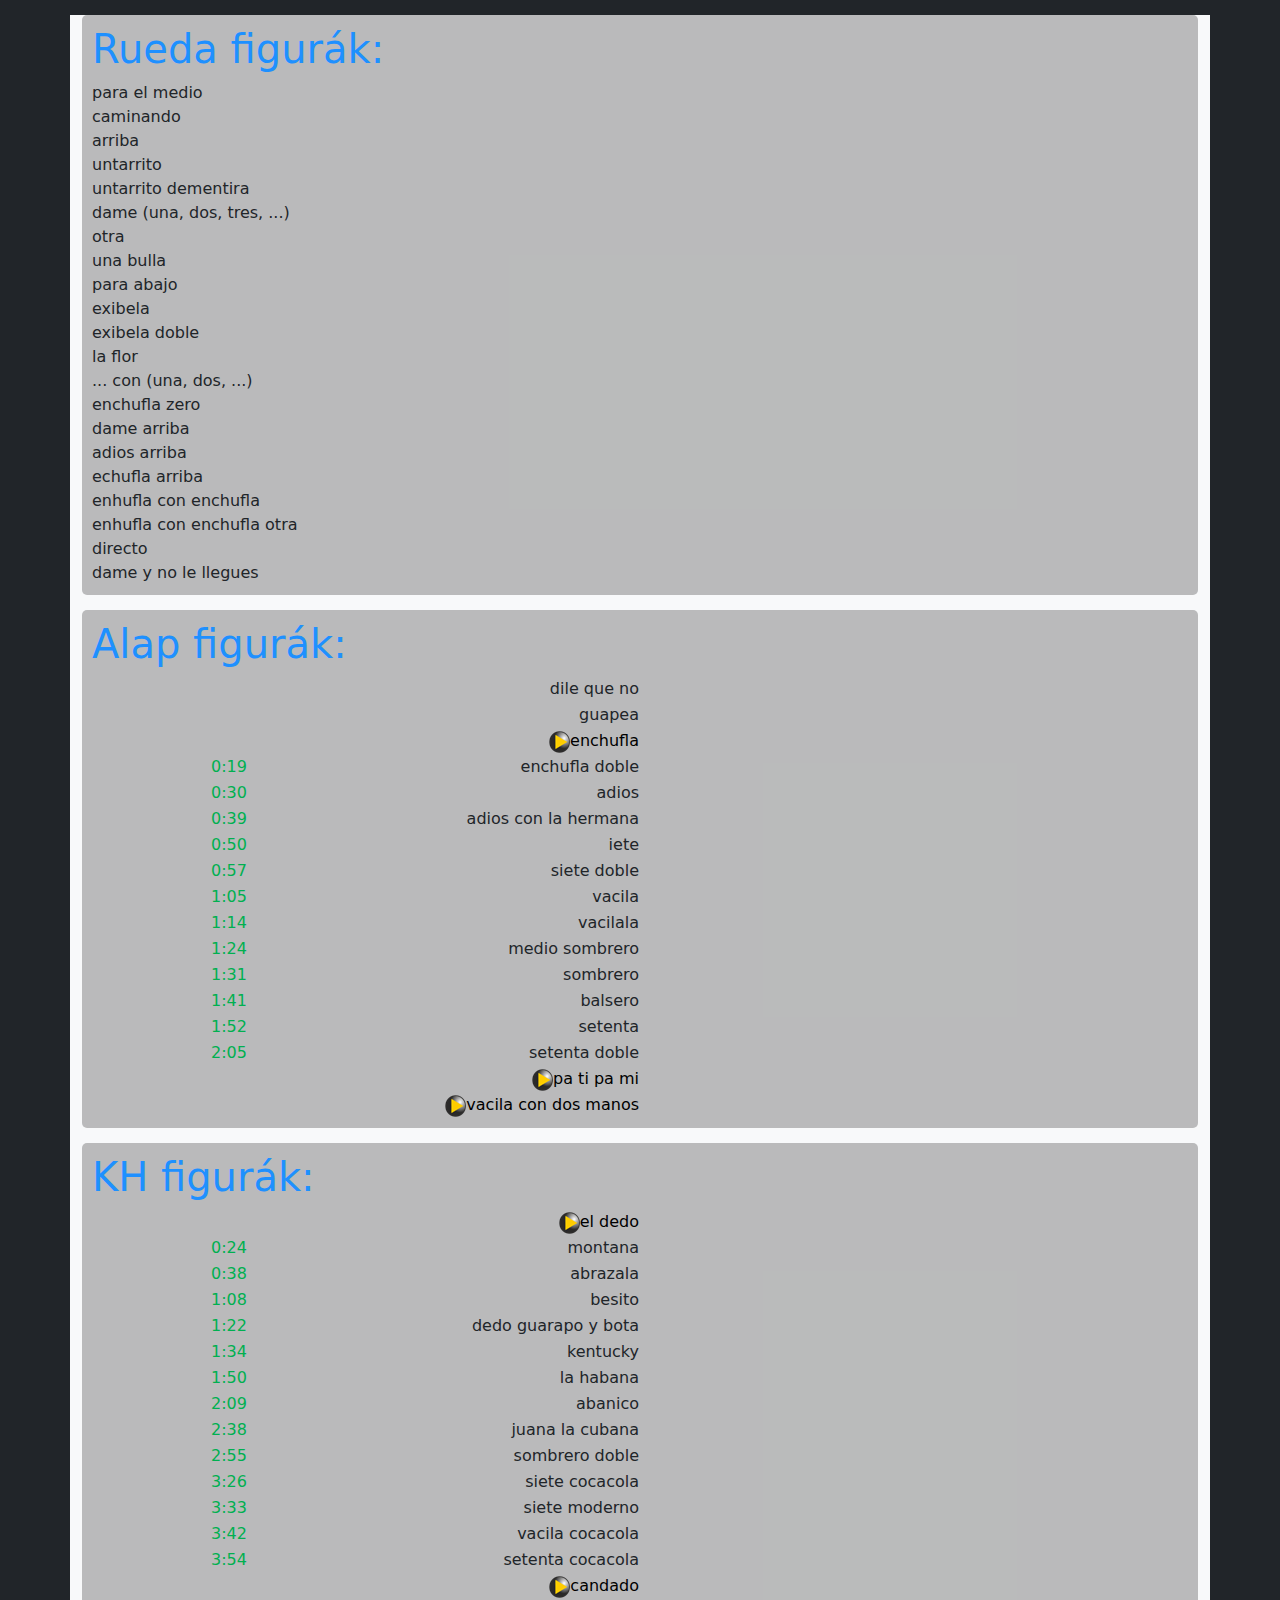
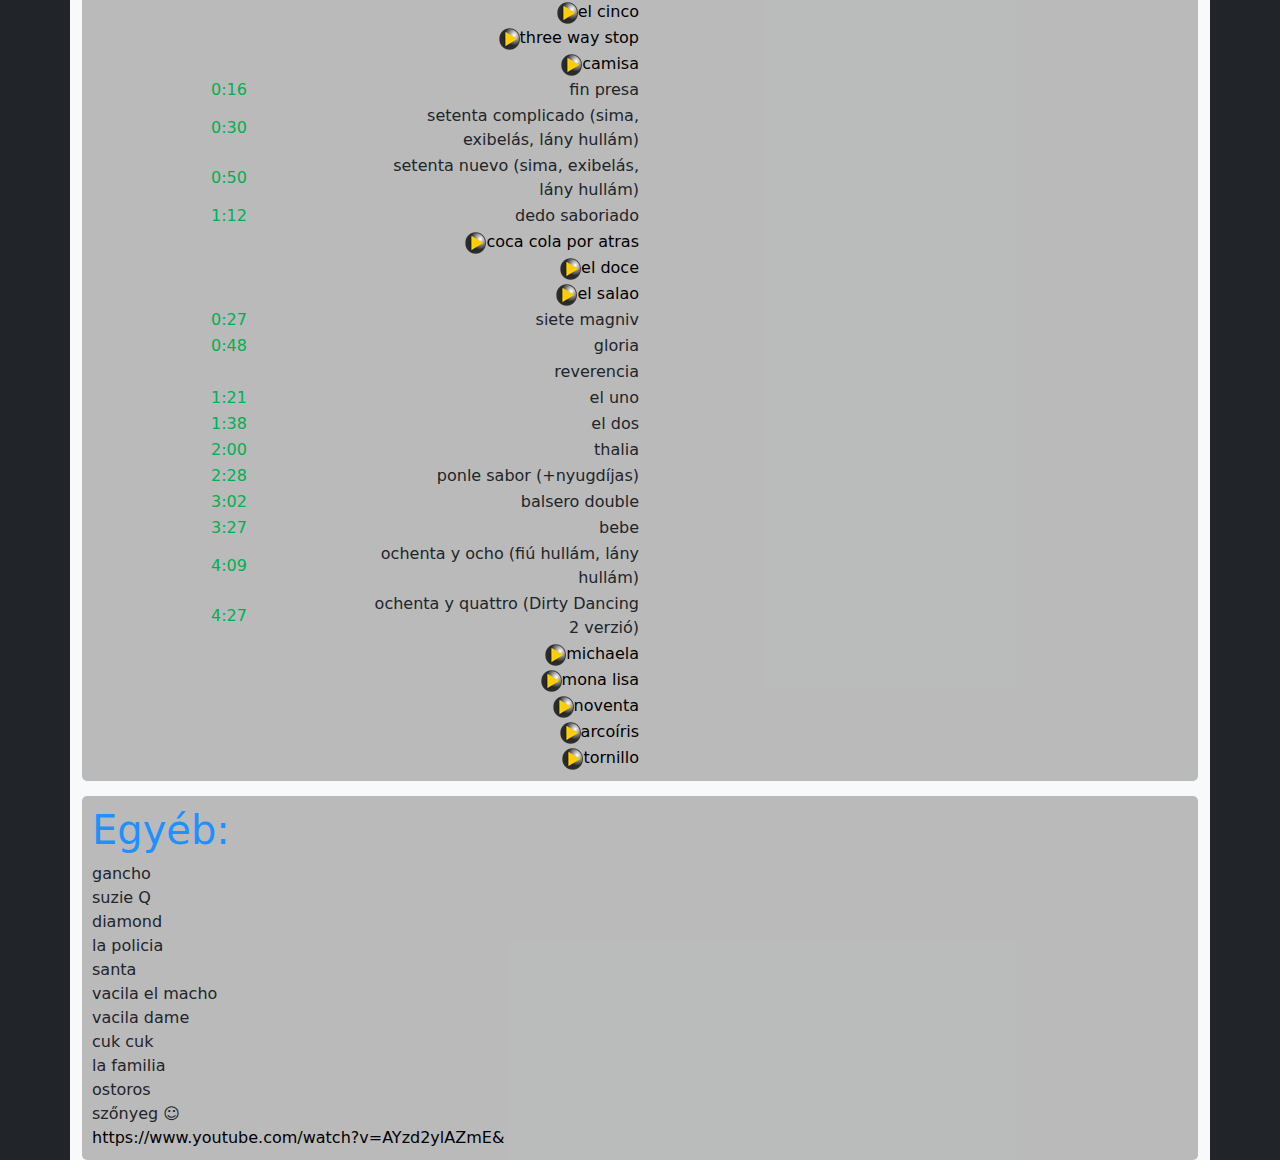
==== index.html @ cb338fe9 "Update index.html" ====
<!DOCTYPE html>
<html lang="en">

<head>
    <meta charset="UTF-8">
    <meta name="viewport" content="width=device-width, initial-scale=1.0">
    <title>Dance</title>
    <link href="https://cdn.jsdelivr.net/npm/bootstrap@5.3.3/dist/css/bootstrap.min.css" rel="stylesheet"
        integrity="sha384-QWTKZyjpPEjISv5WaRU9OFeRpok6YctnYmDr5pNlyT2bRjXh0JMhjY6hW+ALEwIH" crossorigin="anonymous">
    <link rel="stylesheet" href="tan.css">
</head>

<body lang=HU class="bg-dark">
    <div class="container bg-light">
        <div class="reszek">
        <h1>Rueda figurák:</h1>

        <p>para el medio</p>

        <p>caminando</p>

        <p>arriba</p>

        <p>untarrito</p>

        <p>untarrito dementira</p>

        <p>dame (una, dos, tres, ...)</p>

        <p>otra</p>

        <p>una bulla</p>

        <p>para abajo</p>

        <p>exibela </p>

        <p>exibela doble</p>

        <p>la flor</p>

        <p>... con (una, dos, ...)</p>

        <p>enchufla zero</p>

        <p>dame arriba</p>

        <p>adios arriba</p>

        <p>echufla arriba</p>

        <p>enhufla con enchufla</p>

        <p>enhufla con enchufla otra</p>

        <p>directo</p>

        <p>dame y no le llegues</p>
    </div>
        <div class="reszek">
        <h1>Alap figurák:</h1>

        <table>
            <tr>
                <td colspan="2">dile que no</td>
            </tr>
            <tr>
                <td colspan="2">guapea</td>
            </tr>
            <tr>
                <td colspan="2"><a href="KH1-OsszesFigura1.mp4"><img src="image002.png">enchufla</a></td>
            </tr>
            <tr>
                <td class="tim">0:19</td>
                <td>enchufla doble</td>
            </tr>
            <tr>
                <td class="tim">0:30</td>
                <td>adios</td>
            </tr>
            <tr>
                <td class="tim">0:39</td>
                <td>adios con la hermana</td>
            </tr>
            <tr>
                <td class="tim">0:50</td>
                <td>iete</td>
            </tr>
            <tr>
                <td class="tim">0:57</td>
                <td>siete doble</td>
            </tr>
            <tr>
                <td class="tim">1:05</td>
                <td>vacila</td>
            </tr>
            <tr>
                <td class="tim">1:14</td>
                <td>vacilala</td>
            </tr>
            <tr>
                <td class="tim">1:24</td>
                <td>medio sombrero</td>
            </tr>
            <tr>
                <td class="tim">1:31</td>
                <td>sombrero</td>
            </tr>
            <tr>
                <td class="tim">1:41</td>
                <td>balsero</td>
            </tr>
            <tr>
                <td class="tim">1:52</td>
                <td>setenta</td>
            </tr>
            <tr>
                <td class="tim">2:05</td>
                <td>setenta doble</td>
            </tr>
            <tr>
                <td colspan="2"><a href="https://www.youtube.com/watch?v=o9eX0t7z-rI"><img src="image002.png">pa ti pa mi</a></td>
            </tr>
            <tr>
                <td colspan="2"><a href="TimiAttila-FinPresa-SetentaNuevoModenro-Saboriado.mp4"><img src="image002.png">vacila con dos manos</a></td>
            </tr>
        </table>
    </div>
        <div class="reszek">
        <h1>KH figurák:</h1>

        <table>
            <tr>
                <td colspan="2"><a href="KH2-OsszesFigura1.mp4"><img src="image002.png">el dedo</a></td>
            </tr>
            <tr>
                <td class="tim">0:24</td>
                <td>montana</td>
            </tr>
            <tr>
                <td class="tim">0:38</td>
                <td>abrazala</td>
            </tr>
            <tr>
                <td class="tim">1:08</td>
                <td>besito</td>
            </tr>
            <tr>
                <td class="tim">1:22</td>
                <td>dedo guarapo y bota</td>
            </tr>
            <tr>
                <td class="tim">1:34</td>
                <td>kentucky</td>
            </tr>
            <tr>
                <td class="tim">1:50</td>
                <td>la habana</td>
            </tr>
            <tr>
                <td class="tim">2:09</td>
                <td>abanico</td>
            </tr>
            <tr>
                <td class="tim">2:38</td>
                <td>juana la cubana</td>
            </tr>
            <tr>
                <td class="tim">2:55</td>
                <td>sombrero doble</td>
            </tr>
            <tr>
                <td class="tim">3:26</td>
                <td>siete cocacola</td>
            </tr>
            <tr>
                <td class="tim">3:33</td>
                <td>siete moderno</td>
            </tr>
            <tr>
                <td class="tim">3:42</td>
                <td>vacila cocacola</td>
            </tr>
            <tr>
                <td class="tim">3:54</td>
                <td>setenta cocacola</td>
            </tr>
            <tr>
                <td colspan="2"><a href="https://www.youtube.com/watch?v=IuF3-ekqqAk"><img src="image002.png">candado</a></td>
            </tr>
            <tr>
                <td colspan="2"><a href="https://www.youtube.com/watch?v=GQjd_CKNlm8"><img src="image002.png">el cinco</a></td>
            </tr>
            <tr>
                <td colspan="2"><a href="https://www.youtube.com/watch?v=2j-YJ6QQn54&"><img src="image002.png">three way stop</a></td>
            </tr>
            <tr>
                <td colspan="2"><a href="TimiAttila-FinPresa-SetentaNuevoModenro-Saboriado.mp4"><img src="image002.png">camisa</a></td>
            </tr>
            <tr>
                <td class="tim">0:16</td>
                <td>fin presa</td>
            </tr>
            <tr>
                <td class="tim">0:30</td>
                <td>setenta complicado (sima, exibelás, lány hullám)</td>
            </tr>
            <tr>
                <td class="tim">0:50</td>
                <td>setenta nuevo (sima, exibelás, lány hullám)</td>
            </tr>
            <tr>
                <td class="tim">1:12</td>
                <td>dedo saboriado</td>
            </tr>
            <tr>
                <td colspan="2"><a href="https://www.youtube.com/watch?v=AGVVD1YeaQo"><img src="image002.png">coca cola por atras</a></td>
            </tr>
            <tr>
                <td colspan="2"><a href="https://www.youtube.com/watch?v=HhS_7s93rqw"><img src="image002.png">el doce</a></td>
            </tr>
            <tr>
                <td colspan="2"><a href="ElSalao-.mp4"><img src="image002.png">el salao</a></td>
            </tr>
            <tr>
                <td class="tim">0:27</td>
                <td>siete magniv</td>
            </tr>
            <tr>
                <td class="tim">0:48</td>
                <td>gloria</td>
            </tr>
            <tr>
                <td colspan="2">reverencia</td>
            </tr>
            <tr>
                <td class="tim">1:21</td>
                <td>el uno</td>
            </tr>
            <tr>
                <td class="tim">1:38</td>
                <td>el dos</td>
            </tr>
            <tr>
                <td class="tim">2:00</td>
                <td>thalia</td>
            </tr>
            <tr>
                <td class="tim">2:28</td>
                <td>ponle sabor (+nyugdíjas)</td>
            </tr>
            <tr>
                <td class="tim">3:02</td>
                <td>balsero double</td>
            </tr>
            <tr>
                <td class="tim">3:27</td>
                <td>bebe</td>
            </tr>
            <tr>
                <td class="tim">4:09</td>
                <td>ochenta y ocho (fiú hullám, lány hullám)</td>
            </tr>
            <tr>
                <td class="tim">4:27</td>
                <td>ochenta y quattro (Dirty Dancing 2 verzió)</td>
            </tr>
            <tr>
                <td colspan="2"><a href="https://www.youtube.com/watch?v=4r2NQOoDW5w"><img src="image002.png">michaela</a></td>
            </tr>
            <tr>
                <td colspan="2"><a href="https://www.youtube.com/watch?v=zV-MxHVt_8E"><img src="image002.png">mona lisa</a></td>
            </tr>
            <tr>
                <td colspan="2"><a href="https://www.youtube.com/watch?v=3WZAeXF79Z8"><img src="image002.png">noventa</a></td>
            </tr>
            <tr>
                <td colspan="2"><a href="https://www.youtube.com/watch?v=mmYsHLww1UY"><img src="image002.png">arcoíris</a></td>
            </tr>
            <tr>
                <td colspan="2"><a href="https://www.youtube.com/watch?v=RF2k8mTbgUQ&amp;t"><img src="image002.png">tornillo</a></td>
            </tr>
        </table>
    </div>
        <div class="reszek">
        <h1>Egyéb:</h1>

        <p>gancho</p>

        <p>suzie Q</p>

        <p>diamond</p>

        <p>la policia</p>

        <p>santa</p>

        <p>vacila el macho</p>

        <p>vacila dame</p>

        <p>cuk cuk</p>

        <p>la familia</p>

        <p>ostoros</p>

        <p>szőnyeg ☺</p>

        <p><a href="https://www.youtube.com/watch?v=AYzd2ylAZmE&amp;">https://www.youtube.com/watch?v=AYzd2ylAZmE&amp;</a></p>
    </div></div>
</body>

</html>
---- tan.css ----
table{
    width: 50%;
}

td{
    width: 50%;
    text-align: right;
}

td.tim{
    color:#00B050;
    text-align: center;
}

p{
    margin-top: 0px;
    margin-bottom: 0px;
    padding-top: 0px;
    padding-bottom: 0px
}

h1{
    color:dodgerblue;
}

a{
    color: black;
    text-decoration: none;
}

a:hover{
    color: red;
}

.reszek{
    background-color: rgba(0, 0, 0, 0.25);
    margin-top: 15px;
    border-radius: 5px;
    padding: 10px;
}
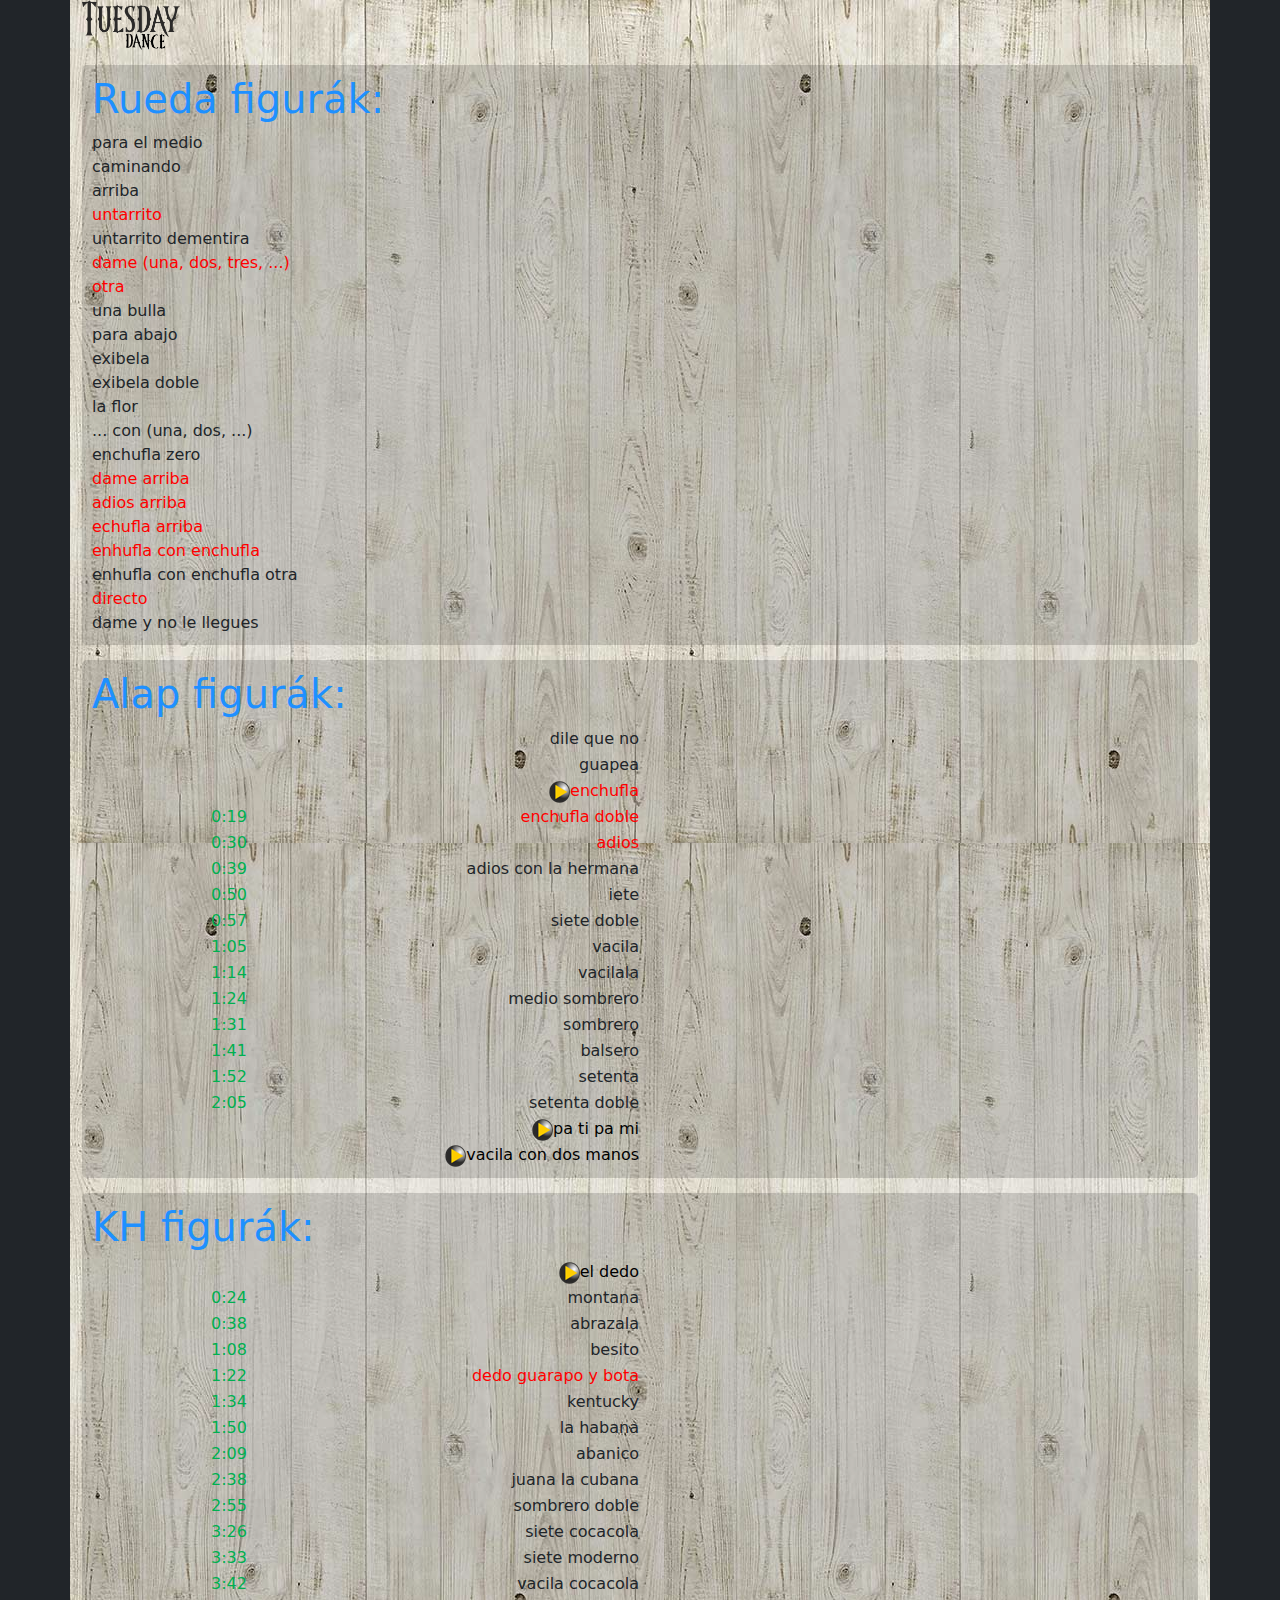
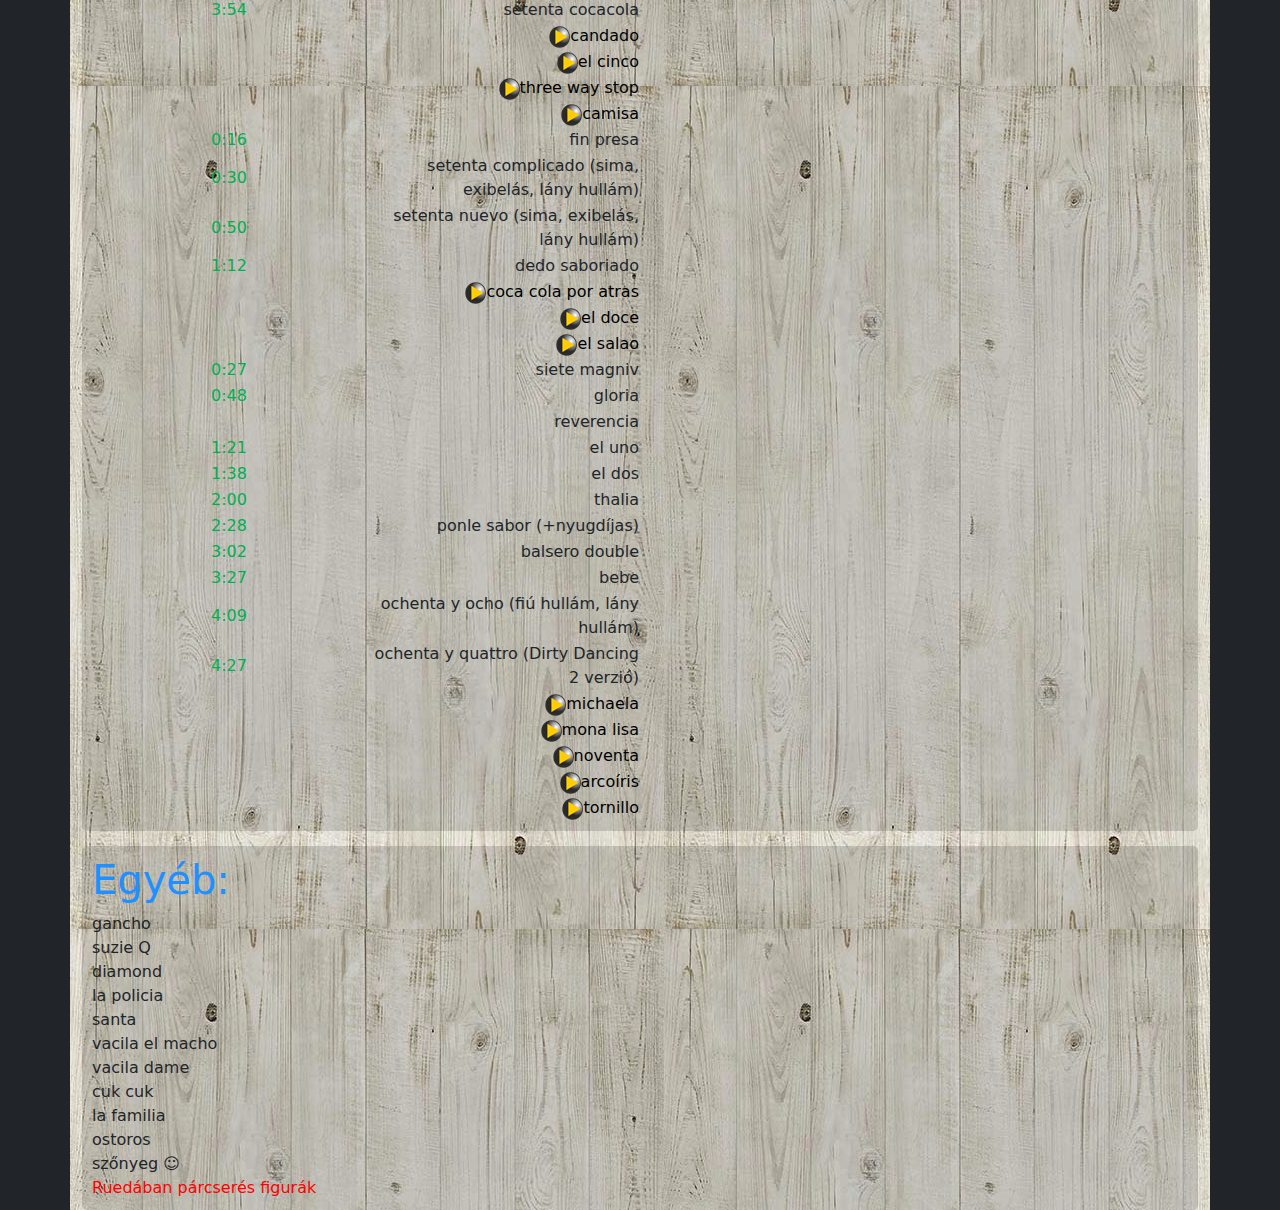
==== commit 90cbd08d: "a" ====
--- a/index.html
+++ b/index.html
@@ -2,313 +2,325 @@
 <html lang="en">
 
 <head>
-    <meta charset="UTF-8">
-    <meta name="viewport" content="width=device-width, initial-scale=1.0">
-    <title>Dance</title>
-    <link href="https://cdn.jsdelivr.net/npm/bootstrap@5.3.3/dist/css/bootstrap.min.css" rel="stylesheet"
-        integrity="sha384-QWTKZyjpPEjISv5WaRU9OFeRpok6YctnYmDr5pNlyT2bRjXh0JMhjY6hW+ALEwIH" crossorigin="anonymous">
-    <link rel="stylesheet" href="tan.css">
+  <meta charset="UTF-8">
+  <meta name="viewport" content="width=device-width, initial-scale=1.0">
+  <title>Dance</title>
+  <link href="https://cdn.jsdelivr.net/npm/bootstrap@5.3.3/dist/css/bootstrap.min.css" rel="stylesheet"
+    integrity="sha384-QWTKZyjpPEjISv5WaRU9OFeRpok6YctnYmDr5pNlyT2bRjXh0JMhjY6hW+ALEwIH" crossorigin="anonymous">
+  <link rel="stylesheet" href="tan.css">
 </head>
 
 <body lang=HU class="bg-dark">
-    <div class="container bg-light">
-        <div class="reszek">
-        <h1>Rueda figurák:</h1>
-
-        <p>para el medio</p>
-
-        <p>caminando</p>
-
-        <p>arriba</p>
-
-        <p>untarrito</p>
-
-        <p>untarrito dementira</p>
-
-        <p>dame (una, dos, tres, ...)</p>
-
-        <p>otra</p>
-
-        <p>una bulla</p>
-
-        <p>para abajo</p>
-
-        <p>exibela </p>
-
-        <p>exibela doble</p>
-
-        <p>la flor</p>
-
-        <p>... con (una, dos, ...)</p>
-
-        <p>enchufla zero</p>
-
-        <p>dame arriba</p>
-
-        <p>adios arriba</p>
-
-        <p>echufla arriba</p>
-
-        <p>enhufla con enchufla</p>
-
-        <p>enhufla con enchufla otra</p>
-
-        <p>directo</p>
-
-        <p>dame y no le llegues</p>
+  <div class="container bg-light">
+    <img src="TuesdayDance.png" style="height: 50px;">
+    <div class="reszek">
+      <h1>Rueda figurák:</h1>
+
+      <p>para el medio</p>
+
+      <p>caminando</p>
+
+      <p>arriba</p>
+
+      <p class="piros">untarrito</p>
+
+      <p>untarrito dementira</p>
+
+      <p class="piros">dame (una, dos, tres, ...)</p>
+
+      <p class="piros">otra</p>
+
+      <p>una bulla</p>
+
+      <p>para abajo</p>
+
+      <p>exibela </p>
+
+      <p>exibela doble</p>
+
+      <p>la flor</p>
+
+      <p>... con (una, dos, ...)</p>
+
+      <p>enchufla zero</p>
+
+      <p class="piros">dame arriba</p>
+
+      <p class="piros">adios arriba</p>
+
+      <p class="piros">echufla arriba</p>
+
+      <p class="piros">enhufla con enchufla</p>
+
+      <p>enhufla con enchufla otra</p>
+
+      <p class="piros">directo</p>
+
+      <p>dame y no le llegues</p>
     </div>
-        <div class="reszek">
-        <h1>Alap figurák:</h1>
-
-        <table>
-            <tr>
-                <td colspan="2">dile que no</td>
-            </tr>
-            <tr>
-                <td colspan="2">guapea</td>
-            </tr>
-            <tr>
-                <td colspan="2"><a href="KH1-OsszesFigura1.mp4"><img src="image002.png">enchufla</a></td>
-            </tr>
-            <tr>
-                <td class="tim">0:19</td>
-                <td>enchufla doble</td>
-            </tr>
-            <tr>
-                <td class="tim">0:30</td>
-                <td>adios</td>
-            </tr>
-            <tr>
-                <td class="tim">0:39</td>
-                <td>adios con la hermana</td>
-            </tr>
-            <tr>
-                <td class="tim">0:50</td>
-                <td>iete</td>
-            </tr>
-            <tr>
-                <td class="tim">0:57</td>
-                <td>siete doble</td>
-            </tr>
-            <tr>
-                <td class="tim">1:05</td>
-                <td>vacila</td>
-            </tr>
-            <tr>
-                <td class="tim">1:14</td>
-                <td>vacilala</td>
-            </tr>
-            <tr>
-                <td class="tim">1:24</td>
-                <td>medio sombrero</td>
-            </tr>
-            <tr>
-                <td class="tim">1:31</td>
-                <td>sombrero</td>
-            </tr>
-            <tr>
-                <td class="tim">1:41</td>
-                <td>balsero</td>
-            </tr>
-            <tr>
-                <td class="tim">1:52</td>
-                <td>setenta</td>
-            </tr>
-            <tr>
-                <td class="tim">2:05</td>
-                <td>setenta doble</td>
-            </tr>
-            <tr>
-                <td colspan="2"><a href="https://www.youtube.com/watch?v=o9eX0t7z-rI"><img src="image002.png">pa ti pa mi</a></td>
-            </tr>
-            <tr>
-                <td colspan="2"><a href="TimiAttila-FinPresa-SetentaNuevoModenro-Saboriado.mp4"><img src="image002.png">vacila con dos manos</a></td>
-            </tr>
-        </table>
+    <div class="reszek">
+      <h1>Alap figurák:</h1>
+
+      <table>
+        <tr>
+          <td colspan="2">dile que no</td>
+        </tr>
+        <tr>
+          <td colspan="2">guapea</td>
+        </tr>
+        <tr>
+          <td colspan="2"><a href="KH1-OsszesFigura1.mp4" class="piros"><img src="image002.png">enchufla</a></td>
+        </tr>
+        <tr>
+          <td class="tim">0:19</td>
+          <td class="piros">enchufla doble</td>
+        </tr>
+        <tr>
+          <td class="tim">0:30</td>
+          <td class="piros">adios</td>
+        </tr>
+        <tr>
+          <td class="tim">0:39</td>
+          <td>adios con la hermana</td>
+        </tr>
+        <tr>
+          <td class="tim">0:50</td>
+          <td>iete</td>
+        </tr>
+        <tr>
+          <td class="tim">0:57</td>
+          <td>siete doble</td>
+        </tr>
+        <tr>
+          <td class="tim">1:05</td>
+          <td>vacila</td>
+        </tr>
+        <tr>
+          <td class="tim">1:14</td>
+          <td>vacilala</td>
+        </tr>
+        <tr>
+          <td class="tim">1:24</td>
+          <td>medio sombrero</td>
+        </tr>
+        <tr>
+          <td class="tim">1:31</td>
+          <td>sombrero</td>
+        </tr>
+        <tr>
+          <td class="tim">1:41</td>
+          <td>balsero</td>
+        </tr>
+        <tr>
+          <td class="tim">1:52</td>
+          <td>setenta</td>
+        </tr>
+        <tr>
+          <td class="tim">2:05</td>
+          <td>setenta doble</td>
+        </tr>
+        <tr>
+          <td colspan="2"><a href="https://www.youtube.com/watch?v=o9eX0t7z-rI"><img src="image002.png">pa ti pa mi</a>
+          </td>
+        </tr>
+        <tr>
+          <td colspan="2"><a href="TimiAttila-FinPresa-SetentaNuevoModenro-Saboriado.mp4"><img src="image002.png">vacila
+              con dos manos</a></td>
+        </tr>
+      </table>
     </div>
-        <div class="reszek">
-        <h1>KH figurák:</h1>
-
-        <table>
-            <tr>
-                <td colspan="2"><a href="KH2-OsszesFigura1.mp4"><img src="image002.png">el dedo</a></td>
-            </tr>
-            <tr>
-                <td class="tim">0:24</td>
-                <td>montana</td>
-            </tr>
-            <tr>
-                <td class="tim">0:38</td>
-                <td>abrazala</td>
-            </tr>
-            <tr>
-                <td class="tim">1:08</td>
-                <td>besito</td>
-            </tr>
-            <tr>
-                <td class="tim">1:22</td>
-                <td>dedo guarapo y bota</td>
-            </tr>
-            <tr>
-                <td class="tim">1:34</td>
-                <td>kentucky</td>
-            </tr>
-            <tr>
-                <td class="tim">1:50</td>
-                <td>la habana</td>
-            </tr>
-            <tr>
-                <td class="tim">2:09</td>
-                <td>abanico</td>
-            </tr>
-            <tr>
-                <td class="tim">2:38</td>
-                <td>juana la cubana</td>
-            </tr>
-            <tr>
-                <td class="tim">2:55</td>
-                <td>sombrero doble</td>
-            </tr>
-            <tr>
-                <td class="tim">3:26</td>
-                <td>siete cocacola</td>
-            </tr>
-            <tr>
-                <td class="tim">3:33</td>
-                <td>siete moderno</td>
-            </tr>
-            <tr>
-                <td class="tim">3:42</td>
-                <td>vacila cocacola</td>
-            </tr>
-            <tr>
-                <td class="tim">3:54</td>
-                <td>setenta cocacola</td>
-            </tr>
-            <tr>
-                <td colspan="2"><a href="https://www.youtube.com/watch?v=IuF3-ekqqAk"><img src="image002.png">candado</a></td>
-            </tr>
-            <tr>
-                <td colspan="2"><a href="https://www.youtube.com/watch?v=GQjd_CKNlm8"><img src="image002.png">el cinco</a></td>
-            </tr>
-            <tr>
-                <td colspan="2"><a href="https://www.youtube.com/watch?v=2j-YJ6QQn54&"><img src="image002.png">three way stop</a></td>
-            </tr>
-            <tr>
-                <td colspan="2"><a href="TimiAttila-FinPresa-SetentaNuevoModenro-Saboriado.mp4"><img src="image002.png">camisa</a></td>
-            </tr>
-            <tr>
-                <td class="tim">0:16</td>
-                <td>fin presa</td>
-            </tr>
-            <tr>
-                <td class="tim">0:30</td>
-                <td>setenta complicado (sima, exibelás, lány hullám)</td>
-            </tr>
-            <tr>
-                <td class="tim">0:50</td>
-                <td>setenta nuevo (sima, exibelás, lány hullám)</td>
-            </tr>
-            <tr>
-                <td class="tim">1:12</td>
-                <td>dedo saboriado</td>
-            </tr>
-            <tr>
-                <td colspan="2"><a href="https://www.youtube.com/watch?v=AGVVD1YeaQo"><img src="image002.png">coca cola por atras</a></td>
-            </tr>
-            <tr>
-                <td colspan="2"><a href="https://www.youtube.com/watch?v=HhS_7s93rqw"><img src="image002.png">el doce</a></td>
-            </tr>
-            <tr>
-                <td colspan="2"><a href="ElSalao-.mp4"><img src="image002.png">el salao</a></td>
-            </tr>
-            <tr>
-                <td class="tim">0:27</td>
-                <td>siete magniv</td>
-            </tr>
-            <tr>
-                <td class="tim">0:48</td>
-                <td>gloria</td>
-            </tr>
-            <tr>
-                <td colspan="2">reverencia</td>
-            </tr>
-            <tr>
-                <td class="tim">1:21</td>
-                <td>el uno</td>
-            </tr>
-            <tr>
-                <td class="tim">1:38</td>
-                <td>el dos</td>
-            </tr>
-            <tr>
-                <td class="tim">2:00</td>
-                <td>thalia</td>
-            </tr>
-            <tr>
-                <td class="tim">2:28</td>
-                <td>ponle sabor (+nyugdíjas)</td>
-            </tr>
-            <tr>
-                <td class="tim">3:02</td>
-                <td>balsero double</td>
-            </tr>
-            <tr>
-                <td class="tim">3:27</td>
-                <td>bebe</td>
-            </tr>
-            <tr>
-                <td class="tim">4:09</td>
-                <td>ochenta y ocho (fiú hullám, lány hullám)</td>
-            </tr>
-            <tr>
-                <td class="tim">4:27</td>
-                <td>ochenta y quattro (Dirty Dancing 2 verzió)</td>
-            </tr>
-            <tr>
-                <td colspan="2"><a href="https://www.youtube.com/watch?v=4r2NQOoDW5w"><img src="image002.png">michaela</a></td>
-            </tr>
-            <tr>
-                <td colspan="2"><a href="https://www.youtube.com/watch?v=zV-MxHVt_8E"><img src="image002.png">mona lisa</a></td>
-            </tr>
-            <tr>
-                <td colspan="2"><a href="https://www.youtube.com/watch?v=3WZAeXF79Z8"><img src="image002.png">noventa</a></td>
-            </tr>
-            <tr>
-                <td colspan="2"><a href="https://www.youtube.com/watch?v=mmYsHLww1UY"><img src="image002.png">arcoíris</a></td>
-            </tr>
-            <tr>
-                <td colspan="2"><a href="https://www.youtube.com/watch?v=RF2k8mTbgUQ&amp;t"><img src="image002.png">tornillo</a></td>
-            </tr>
-        </table>
+    <div class="reszek">
+      <h1>KH figurák:</h1>
+
+      <table>
+        <tr>
+          <td colspan="2"><a href="KH2-OsszesFigura1.mp4"><img src="image002.png">el dedo</a></td>
+        </tr>
+        <tr>
+          <td class="tim">0:24</td>
+          <td>montana</td>
+        </tr>
+        <tr>
+          <td class="tim">0:38</td>
+          <td>abrazala</td>
+        </tr>
+        <tr>
+          <td class="tim">1:08</td>
+          <td>besito</td>
+        </tr>
+        <tr>
+          <td class="tim">1:22</td>
+          <td class="piros">dedo guarapo y bota</td>
+        </tr>
+        <tr>
+          <td class="tim">1:34</td>
+          <td>kentucky</td>
+        </tr>
+        <tr>
+          <td class="tim">1:50</td>
+          <td>la habana</td>
+        </tr>
+        <tr>
+          <td class="tim">2:09</td>
+          <td>abanico</td>
+        </tr>
+        <tr>
+          <td class="tim">2:38</td>
+          <td>juana la cubana</td>
+        </tr>
+        <tr>
+          <td class="tim">2:55</td>
+          <td>sombrero doble</td>
+        </tr>
+        <tr>
+          <td class="tim">3:26</td>
+          <td>siete cocacola</td>
+        </tr>
+        <tr>
+          <td class="tim">3:33</td>
+          <td>siete moderno</td>
+        </tr>
+        <tr>
+          <td class="tim">3:42</td>
+          <td>vacila cocacola</td>
+        </tr>
+        <tr>
+          <td class="tim">3:54</td>
+          <td>setenta cocacola</td>
+        </tr>
+        <tr>
+          <td colspan="2"><a href="https://www.youtube.com/watch?v=IuF3-ekqqAk"><img src="image002.png">candado</a></td>
+        </tr>
+        <tr>
+          <td colspan="2"><a href="https://www.youtube.com/watch?v=GQjd_CKNlm8"><img src="image002.png">el cinco</a>
+          </td>
+        </tr>
+        <tr>
+          <td colspan="2"><a href="https://www.youtube.com/watch?v=2j-YJ6QQn54&"><img src="image002.png">three way
+              stop</a></td>
+        </tr>
+        <tr>
+          <td colspan="2"><a href="TimiAttila-FinPresa-SetentaNuevoModenro-Saboriado.mp4"><img
+                src="image002.png">camisa</a></td>
+        </tr>
+        <tr>
+          <td class="tim">0:16</td>
+          <td>fin presa</td>
+        </tr>
+        <tr>
+          <td class="tim">0:30</td>
+          <td>setenta complicado (sima, exibelás, lány hullám)</td>
+        </tr>
+        <tr>
+          <td class="tim">0:50</td>
+          <td>setenta nuevo (sima, exibelás, lány hullám)</td>
+        </tr>
+        <tr>
+          <td class="tim">1:12</td>
+          <td>dedo saboriado</td>
+        </tr>
+        <tr>
+          <td colspan="2"><a href="https://www.youtube.com/watch?v=AGVVD1YeaQo"><img src="image002.png">coca cola por
+              atras</a></td>
+        </tr>
+        <tr>
+          <td colspan="2"><a href="https://www.youtube.com/watch?v=HhS_7s93rqw"><img src="image002.png">el doce</a></td>
+        </tr>
+        <tr>
+          <td colspan="2"><a href="ElSalao-.mp4"><img src="image002.png">el salao</a></td>
+        </tr>
+        <tr>
+          <td class="tim">0:27</td>
+          <td>siete magniv</td>
+        </tr>
+        <tr>
+          <td class="tim">0:48</td>
+          <td>gloria</td>
+        </tr>
+        <tr>
+          <td colspan="2">reverencia</td>
+        </tr>
+        <tr>
+          <td class="tim">1:21</td>
+          <td>el uno</td>
+        </tr>
+        <tr>
+          <td class="tim">1:38</td>
+          <td>el dos</td>
+        </tr>
+        <tr>
+          <td class="tim">2:00</td>
+          <td>thalia</td>
+        </tr>
+        <tr>
+          <td class="tim">2:28</td>
+          <td>ponle sabor (+nyugdíjas)</td>
+        </tr>
+        <tr>
+          <td class="tim">3:02</td>
+          <td>balsero double</td>
+        </tr>
+        <tr>
+          <td class="tim">3:27</td>
+          <td>bebe</td>
+        </tr>
+        <tr>
+          <td class="tim">4:09</td>
+          <td>ochenta y ocho (fiú hullám, lány hullám)</td>
+        </tr>
+        <tr>
+          <td class="tim">4:27</td>
+          <td>ochenta y quattro (Dirty Dancing 2 verzió)</td>
+        </tr>
+        <tr>
+          <td colspan="2"><a href="https://www.youtube.com/watch?v=4r2NQOoDW5w"><img src="image002.png">michaela</a>
+          </td>
+        </tr>
+        <tr>
+          <td colspan="2"><a href="https://www.youtube.com/watch?v=zV-MxHVt_8E"><img src="image002.png">mona lisa</a>
+          </td>
+        </tr>
+        <tr>
+          <td colspan="2"><a href="https://www.youtube.com/watch?v=3WZAeXF79Z8"><img src="image002.png">noventa</a></td>
+        </tr>
+        <tr>
+          <td colspan="2"><a href="https://www.youtube.com/watch?v=mmYsHLww1UY"><img src="image002.png">arcoíris</a>
+          </td>
+        </tr>
+        <tr>
+          <td colspan="2"><a href="https://www.youtube.com/watch?v=RF2k8mTbgUQ&amp;t"><img
+                src="image002.png">tornillo</a></td>
+        </tr>
+      </table>
     </div>
-        <div class="reszek">
-        <h1>Egyéb:</h1>
-
-        <p>gancho</p>
-
-        <p>suzie Q</p>
-
-        <p>diamond</p>
-
-        <p>la policia</p>
-
-        <p>santa</p>
-
-        <p>vacila el macho</p>
-
-        <p>vacila dame</p>
-
-        <p>cuk cuk</p>
-
-        <p>la familia</p>
-
-        <p>ostoros</p>
-
-        <p>szőnyeg ☺</p>
-
-        <p><a href="https://www.youtube.com/watch?v=AYzd2ylAZmE&amp;">https://www.youtube.com/watch?v=AYzd2ylAZmE&amp;</a></p>
-    </div></div>
+    <div class="reszek">
+      <h1>Egyéb:</h1>
+
+      <p>gancho</p>
+
+      <p>suzie Q</p>
+
+      <p>diamond</p>
+
+      <p>la policia</p>
+
+      <p>santa</p>
+
+      <p>vacila el macho</p>
+
+      <p>vacila dame</p>
+
+      <p>cuk cuk</p>
+
+      <p>la familia</p>
+
+      <p>ostoros</p>
+
+      <p>szőnyeg ☺</p>
+
+      <p class="piros">Ruedában párcserés figurák</p>
+    </div>
+  </div>
 </body>
 
-</html>
+</html>--- a/tan.css
+++ b/tan.css
@@ -33,8 +33,16 @@
 }
 
 .reszek{
-    background-color: rgba(0, 0, 0, 0.25);
+    background-color: rgba(0, 0, 0, 0.15);
     margin-top: 15px;
     border-radius: 5px;
     padding: 10px;
+}
+
+.piros{
+    color: red;
+}
+
+.container{
+    background-image: url(Hatter.jpg);
 }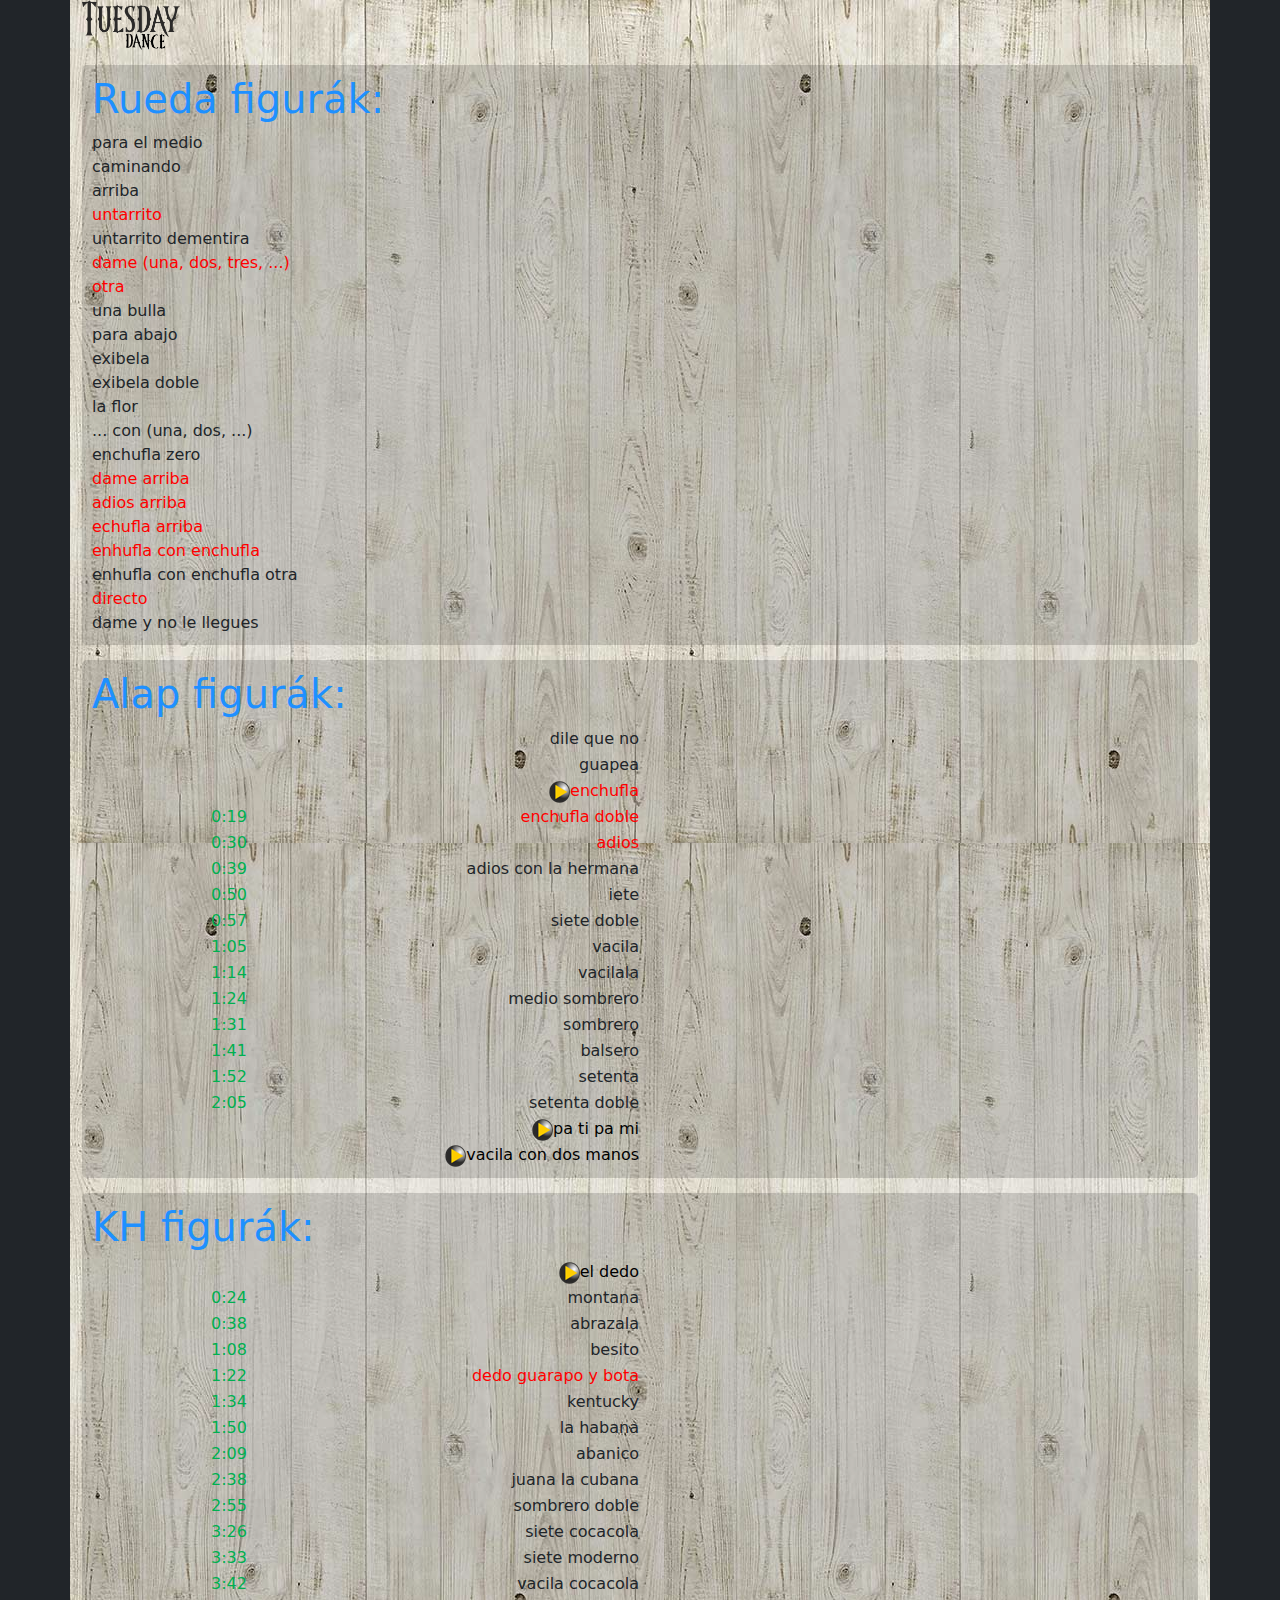
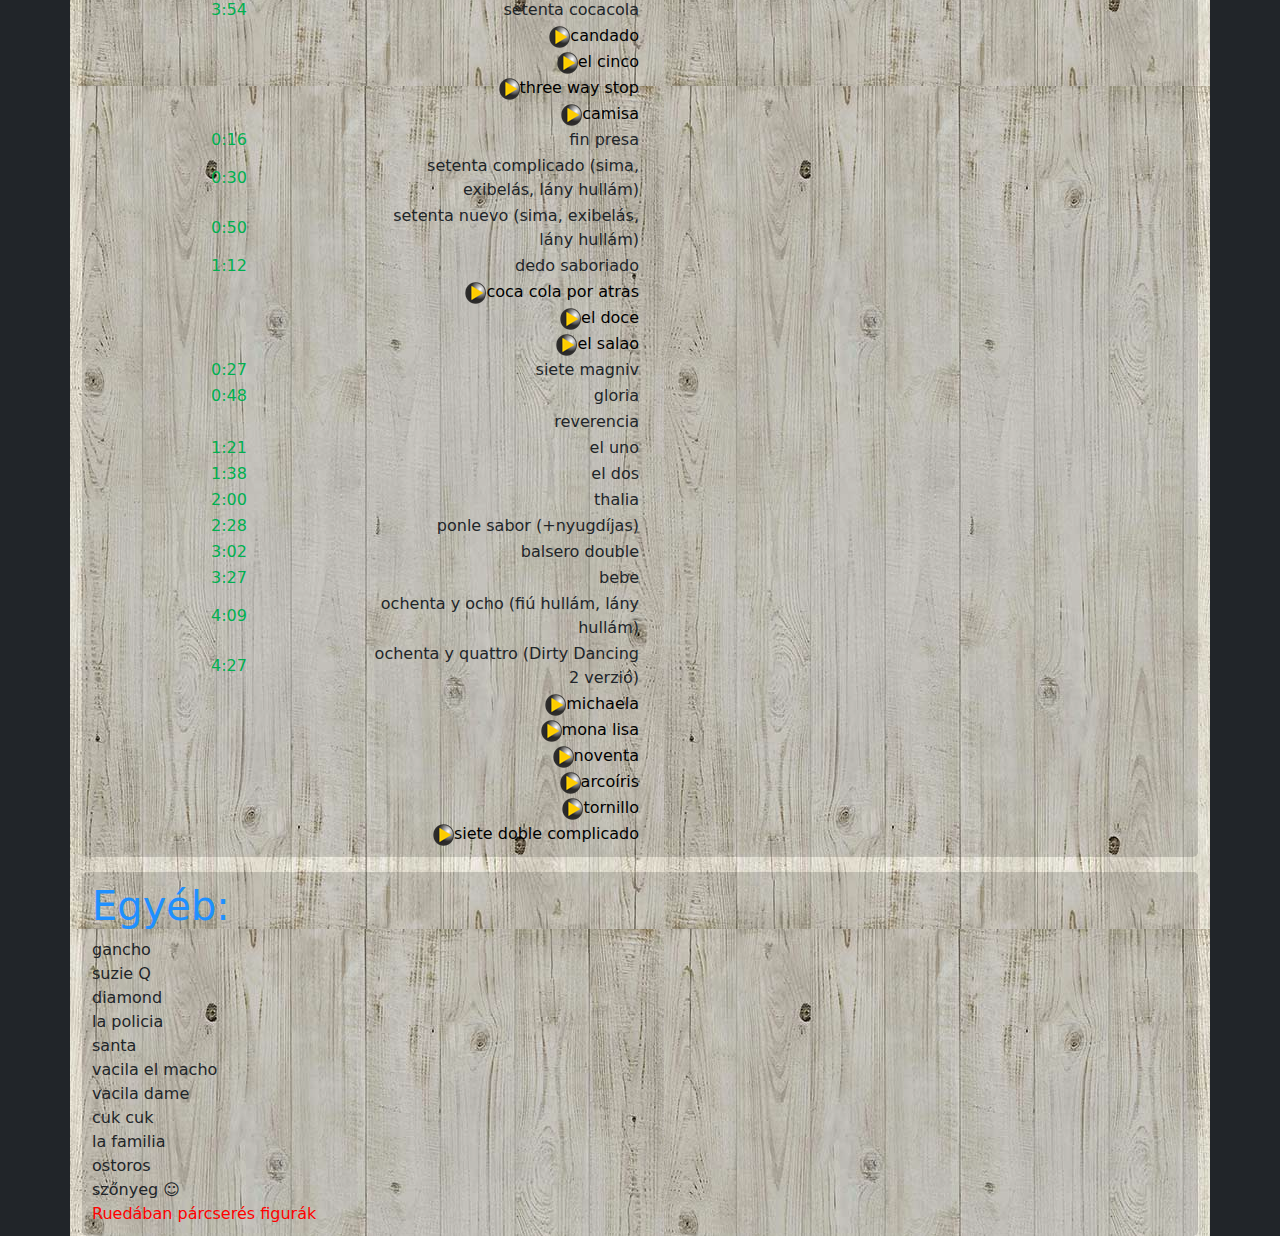
==== commit 8433ce36: "." ====
--- a/index.html
+++ b/index.html
@@ -124,7 +124,7 @@
           </td>
         </tr>
         <tr>
-          <td colspan="2"><a href="TimiAttila-FinPresa-SetentaNuevoModenro-Saboriado.mp4"><img src="image002.png">vacila
+          <td colspan="2"><a href="VacilaConDos.mp4"><img src="image002.png">vacila
               con dos manos</a></td>
         </tr>
       </table>
@@ -291,6 +291,10 @@
           <td colspan="2"><a href="https://www.youtube.com/watch?v=RF2k8mTbgUQ&amp;t"><img
                 src="image002.png">tornillo</a></td>
         </tr>
+        <tr>
+          <td colspan="2"><a href="https://www.youtube.com/watch?v=19qHUr_mPZA"><img
+            src="image002.png">siete doble complicado</a></td>
+        </tr>
       </table>
     </div>
     <div class="reszek">
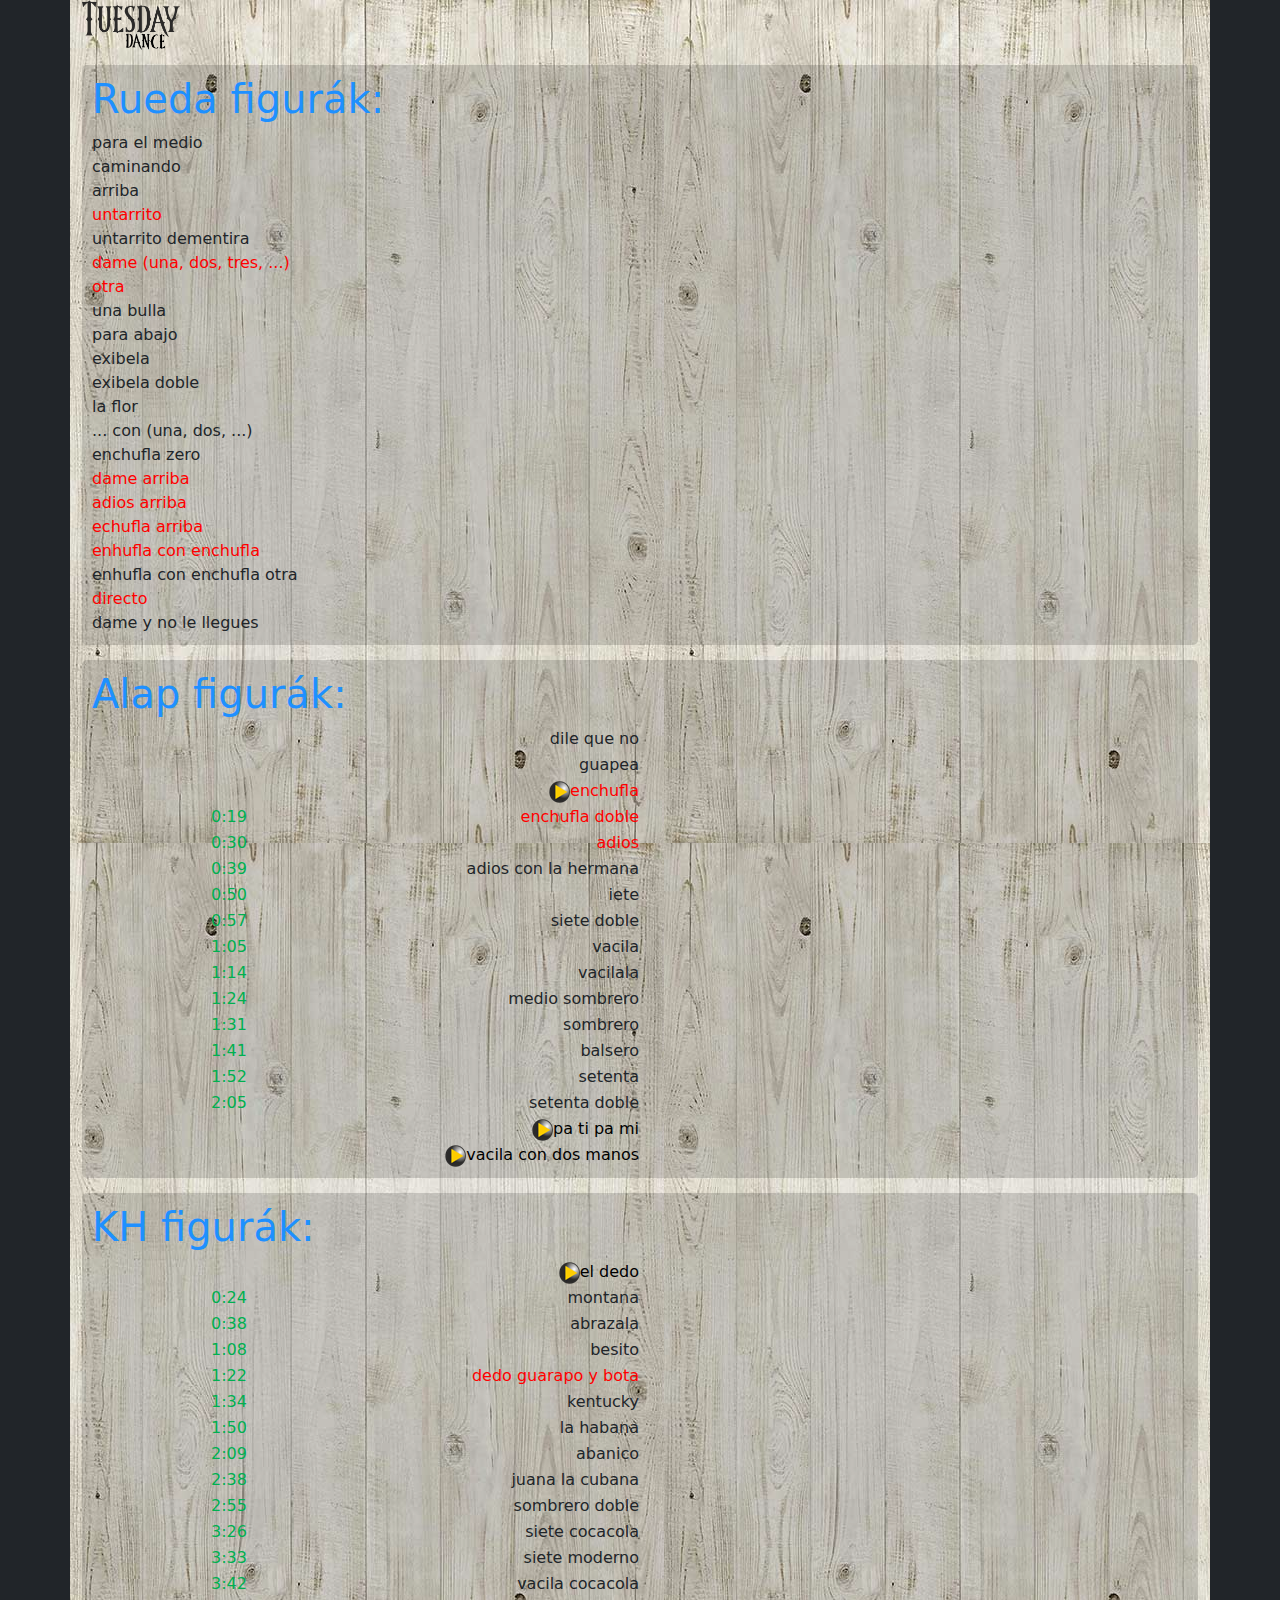
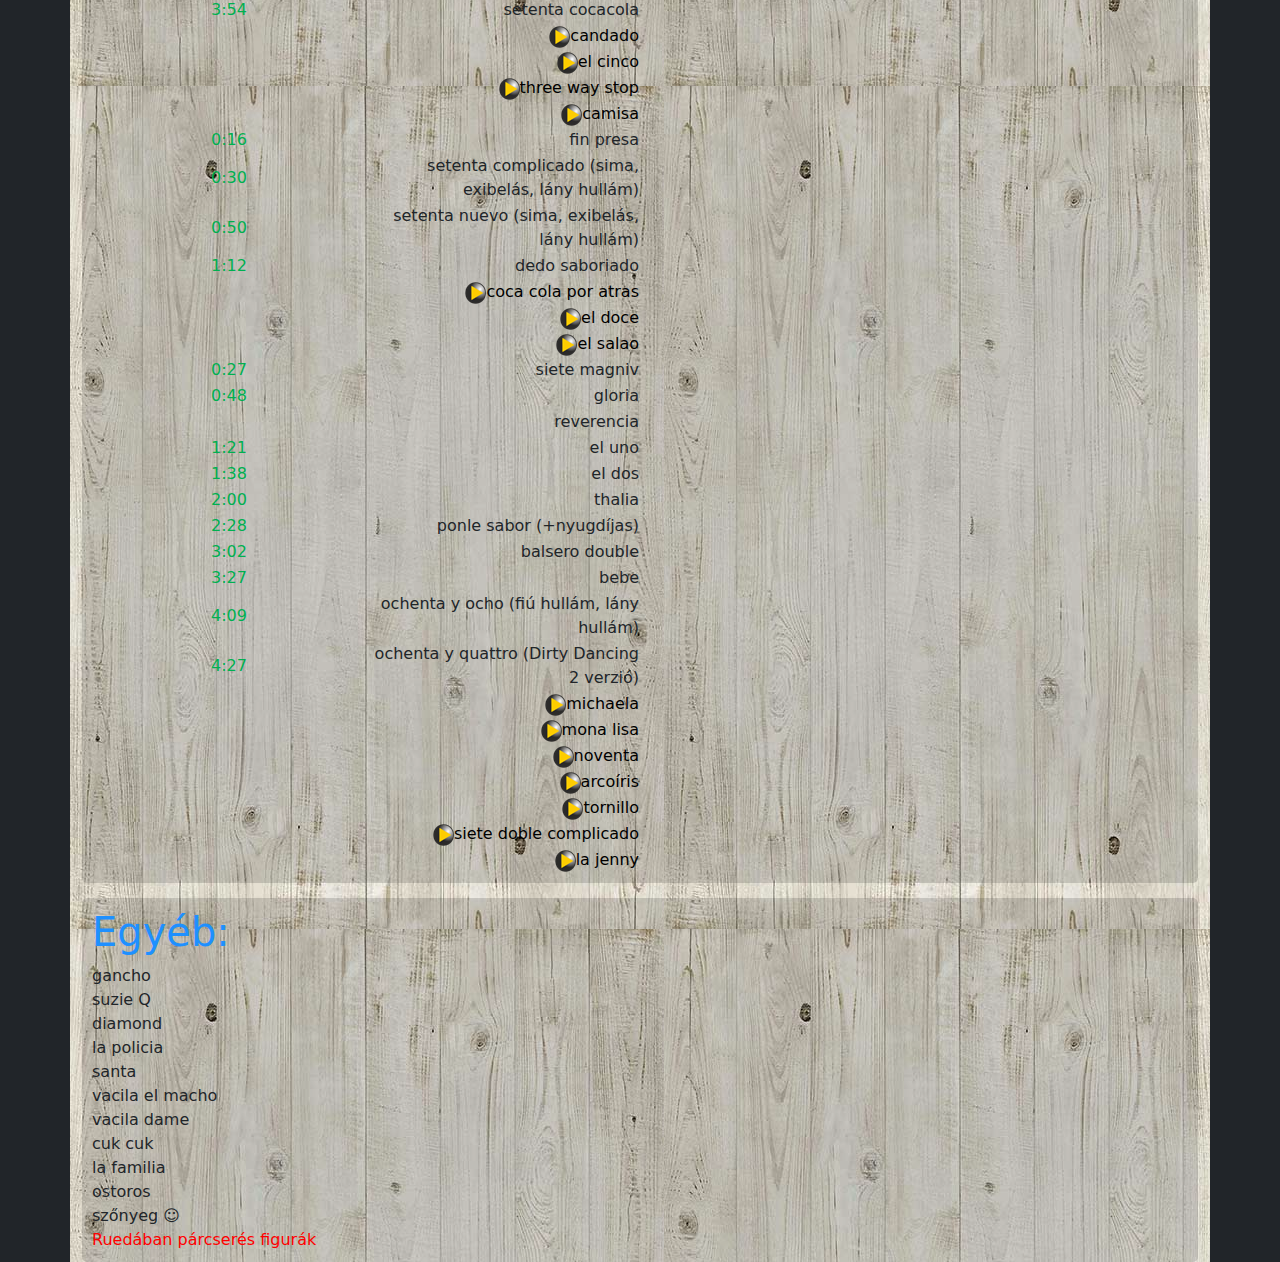
==== commit 388753ce: "Update index.html" ====
--- a/index.html
+++ b/index.html
@@ -295,6 +295,10 @@
           <td colspan="2"><a href="https://www.youtube.com/watch?v=19qHUr_mPZA"><img
             src="image002.png">siete doble complicado</a></td>
         </tr>
+         <tr>
+          <td colspan="2"><a href="https://www.youtube.com/watch?v=56IOwturFRU"><img
+            src="image002.png">la jenny</a></td>
+        </tr>
       </table>
     </div>
     <div class="reszek">
@@ -327,4 +331,4 @@
   </div>
 </body>
 
-</html>+</html>
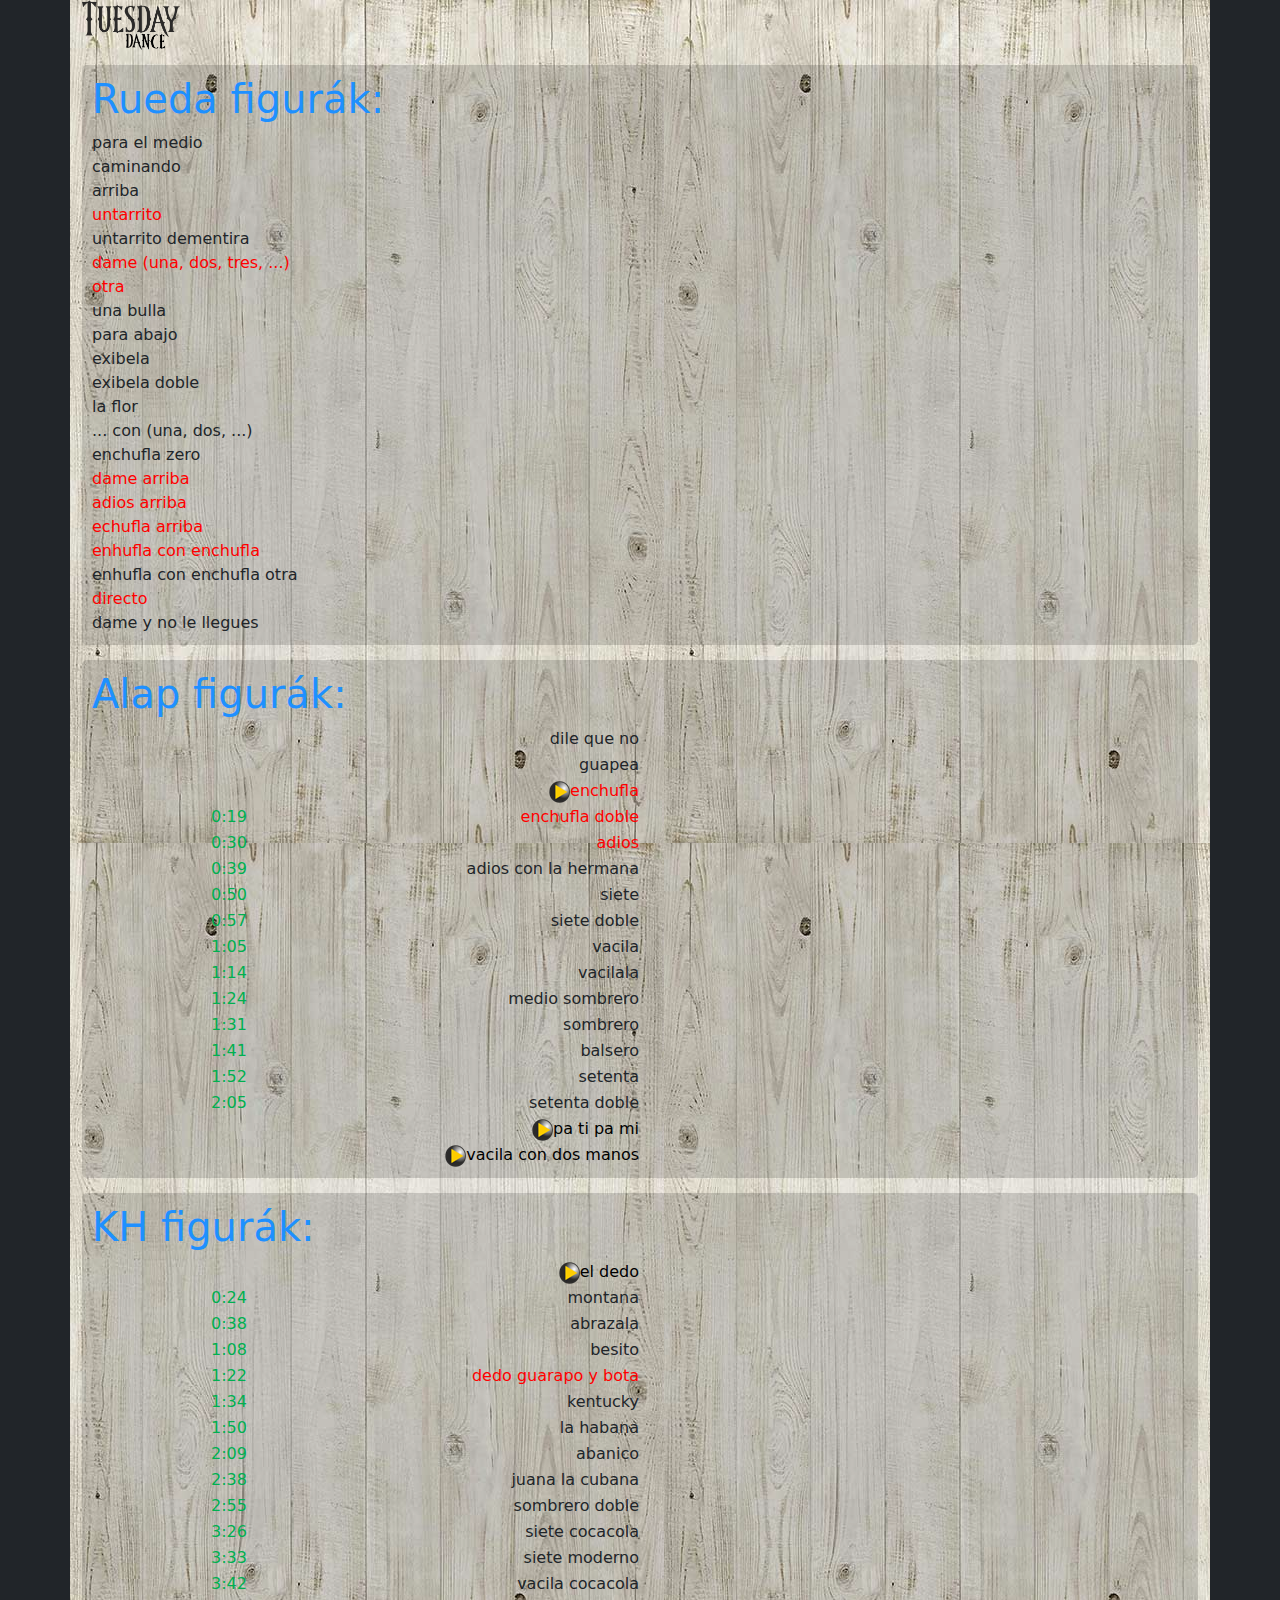
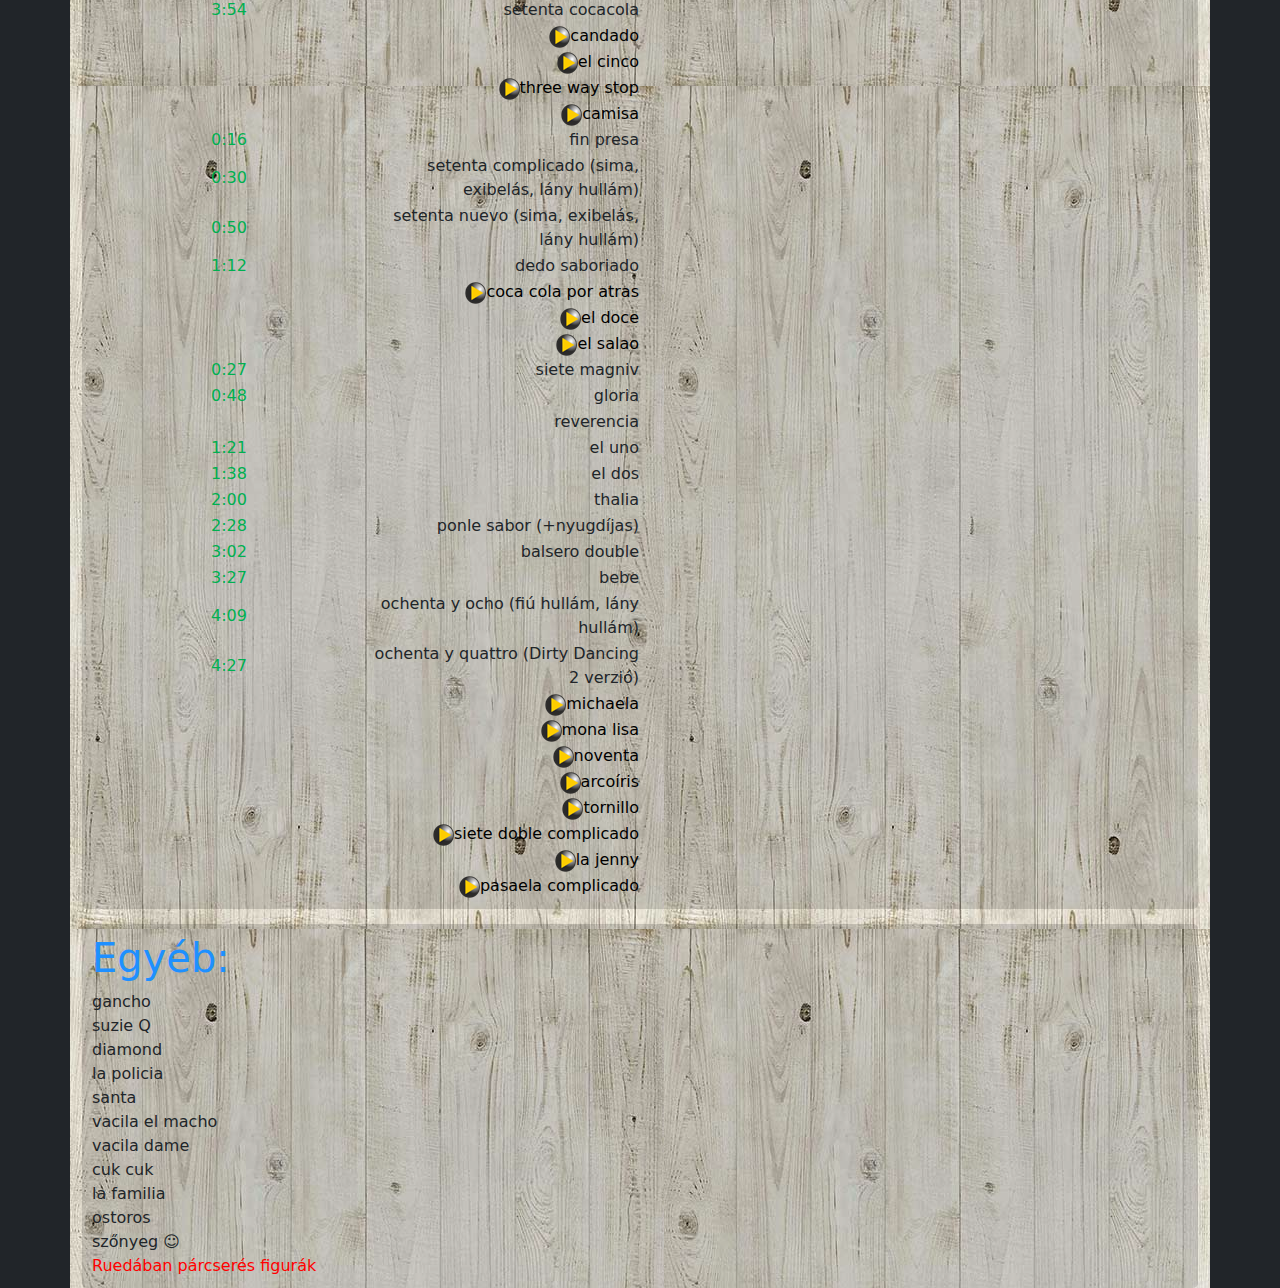
==== commit cf33edf1: "Update index.html" ====
--- a/index.html
+++ b/index.html
@@ -85,7 +85,7 @@
         </tr>
         <tr>
           <td class="tim">0:50</td>
-          <td>iete</td>
+          <td>siete</td>
         </tr>
         <tr>
           <td class="tim">0:57</td>
@@ -296,8 +296,12 @@
             src="image002.png">siete doble complicado</a></td>
         </tr>
          <tr>
-          <td colspan="2"><a href="https://www.youtube.com/watch?v=56IOwturFRU"><img
+          <td colspan="2"><a href="https://www.youtube.com/watch?v=VsrGvj_H8kU"><img
             src="image002.png">la jenny</a></td>
+        </tr>
+        <tr>
+          <td colspan="2"><a href="https://www.youtube.com/watch?v=pZiJAKNBOTc&t"><img
+            src="image002.png">pasaela complicado</a></td>
         </tr>
       </table>
     </div>
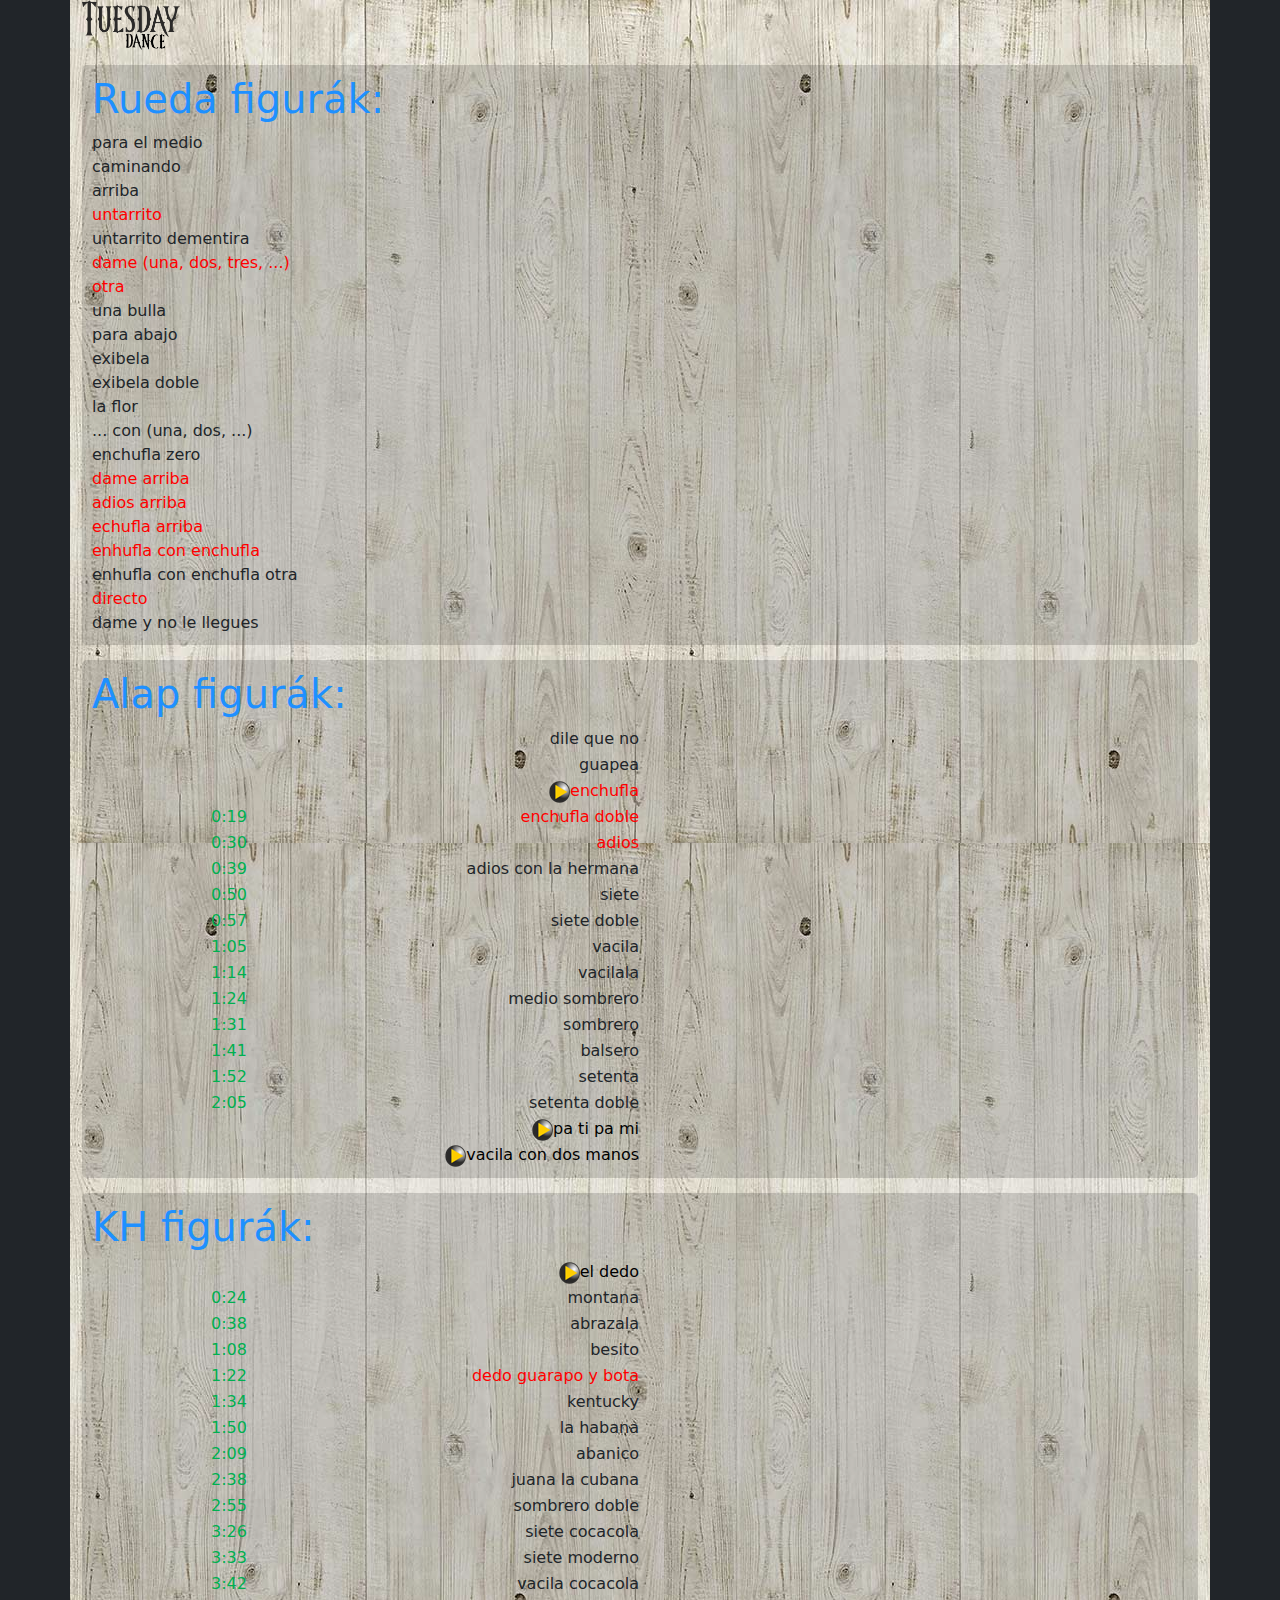
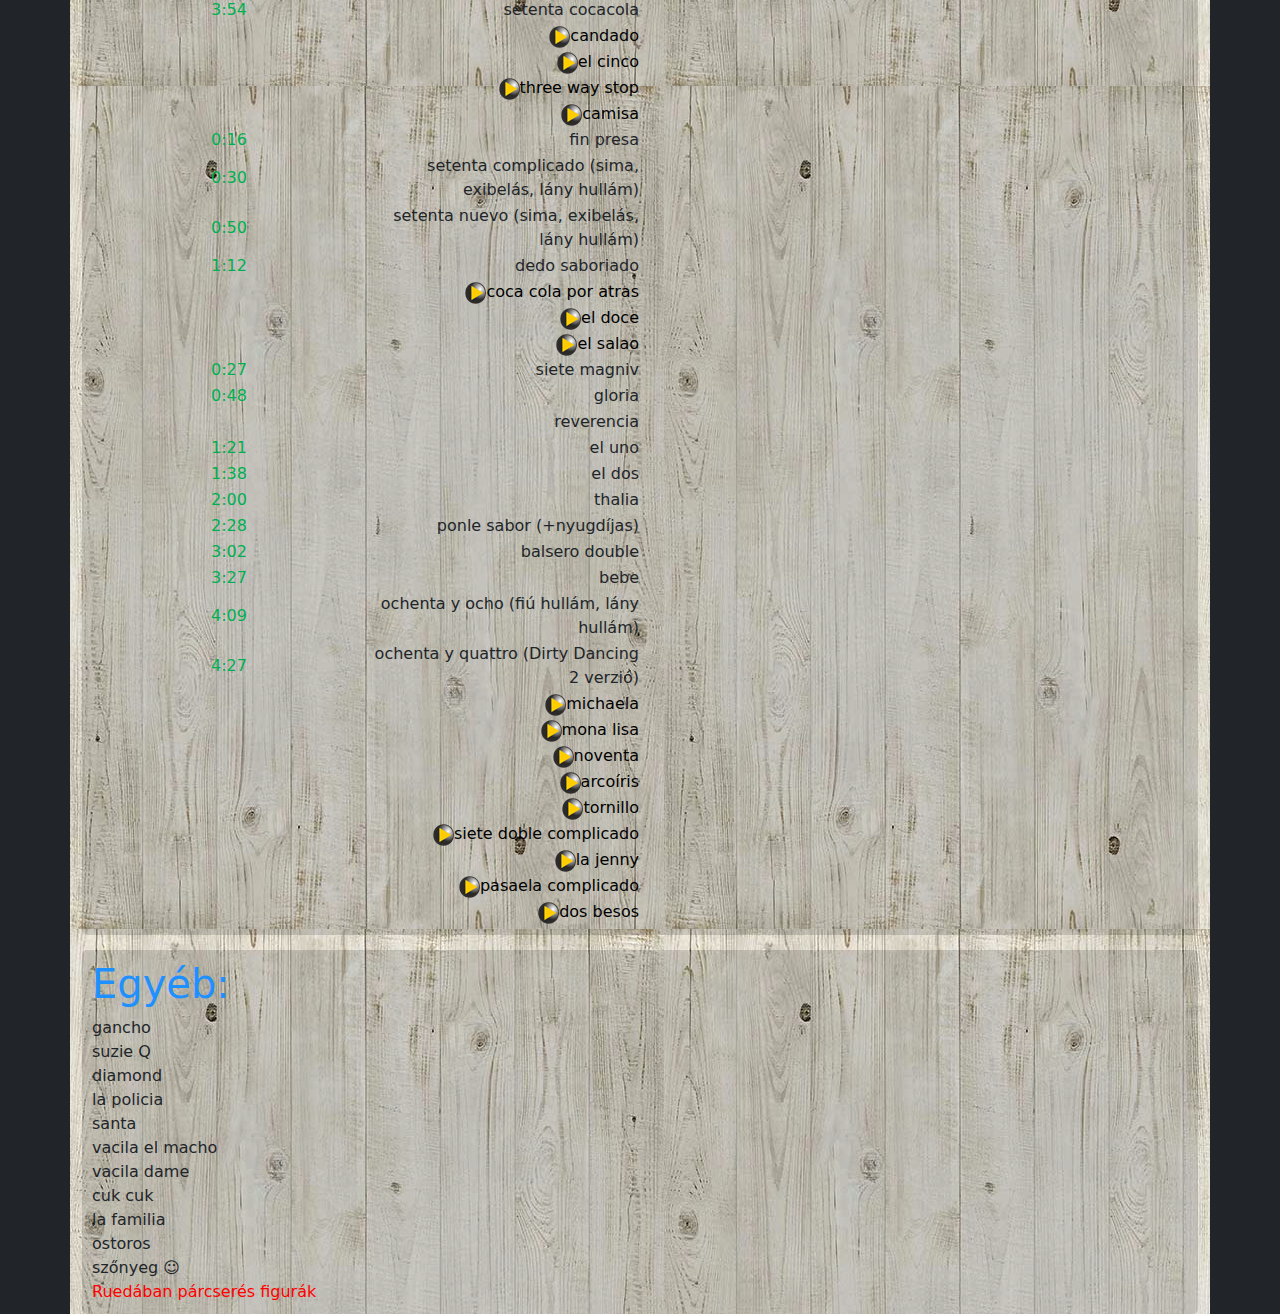
==== commit a794e72d: "Update index.html" ====
--- a/index.html
+++ b/index.html
@@ -303,6 +303,10 @@
           <td colspan="2"><a href="https://www.youtube.com/watch?v=pZiJAKNBOTc&t"><img
             src="image002.png">pasaela complicado</a></td>
         </tr>
+        <tr>
+          <td colspan="2"><a href="https://www.youtube.com/watch?v=IfBDT2takIg"><img
+            src="image002.png">dos besos</a></td>
+        </tr>
       </table>
     </div>
     <div class="reszek">
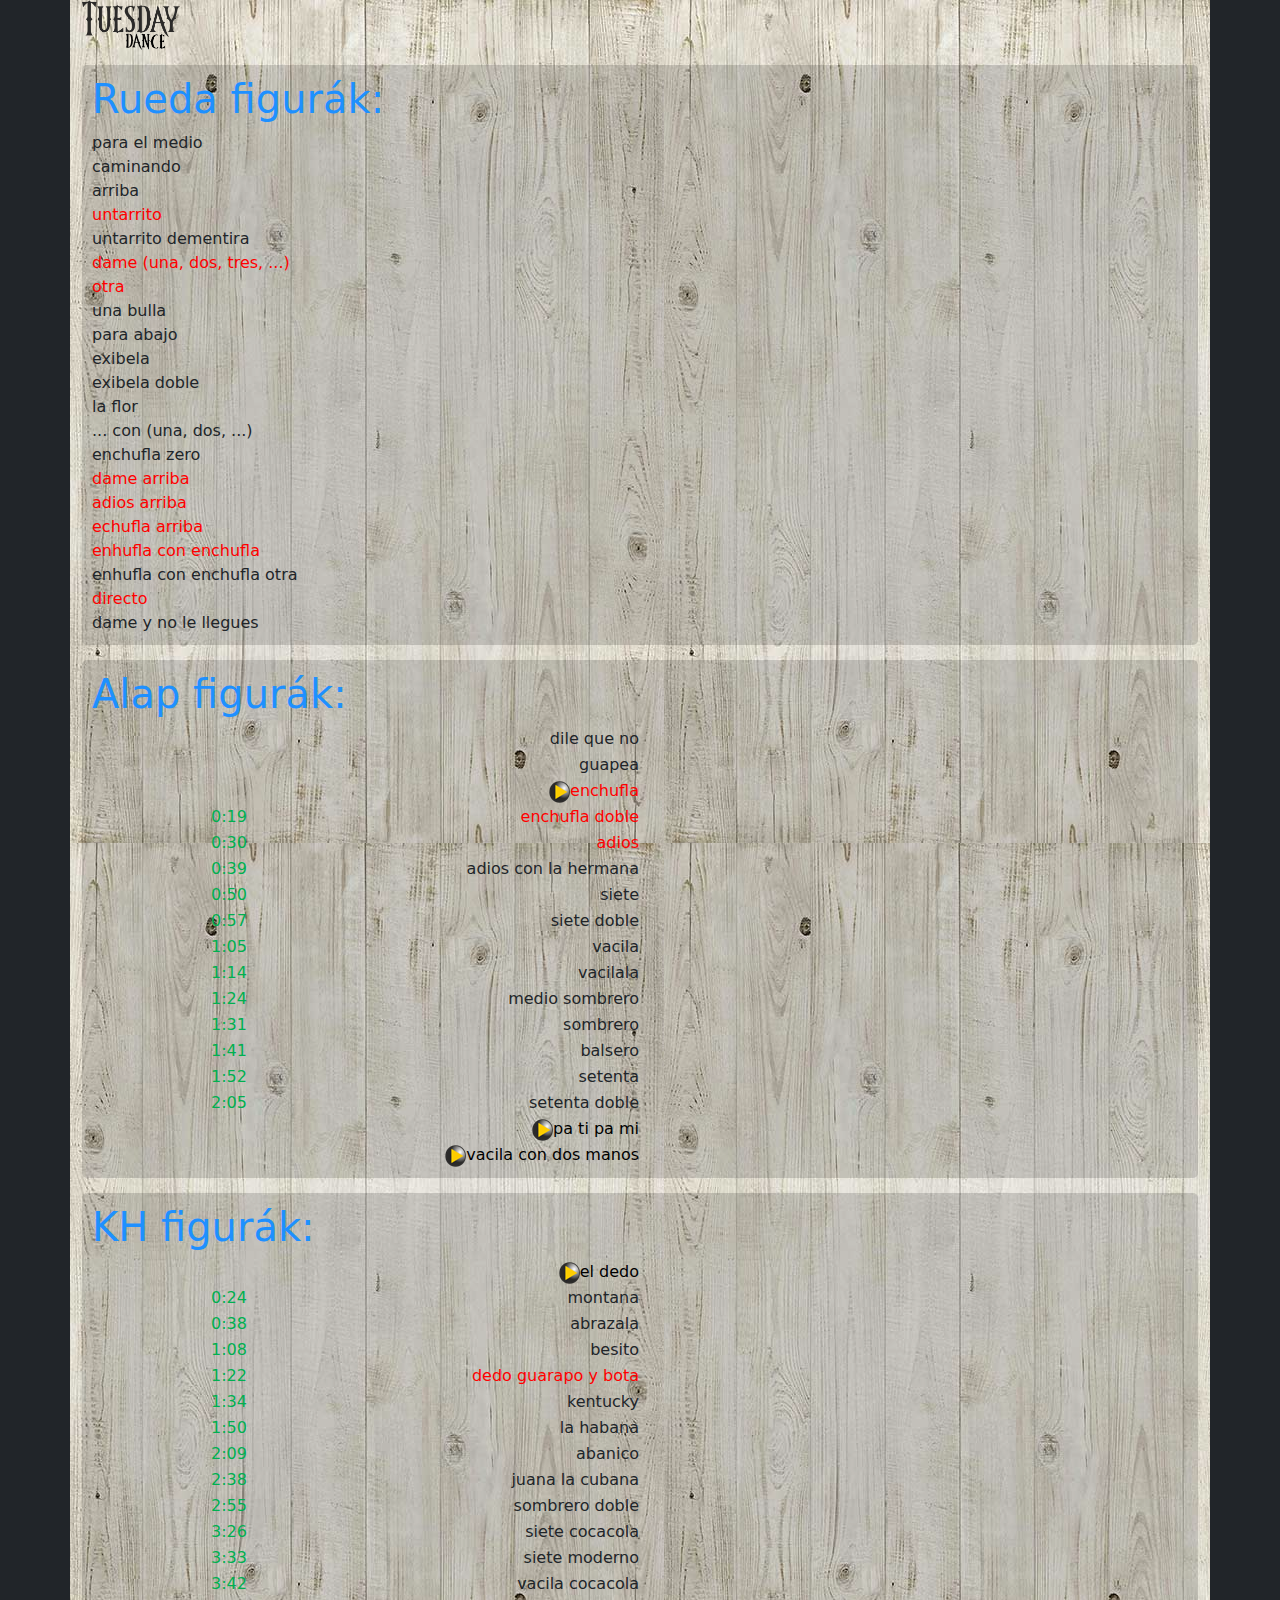
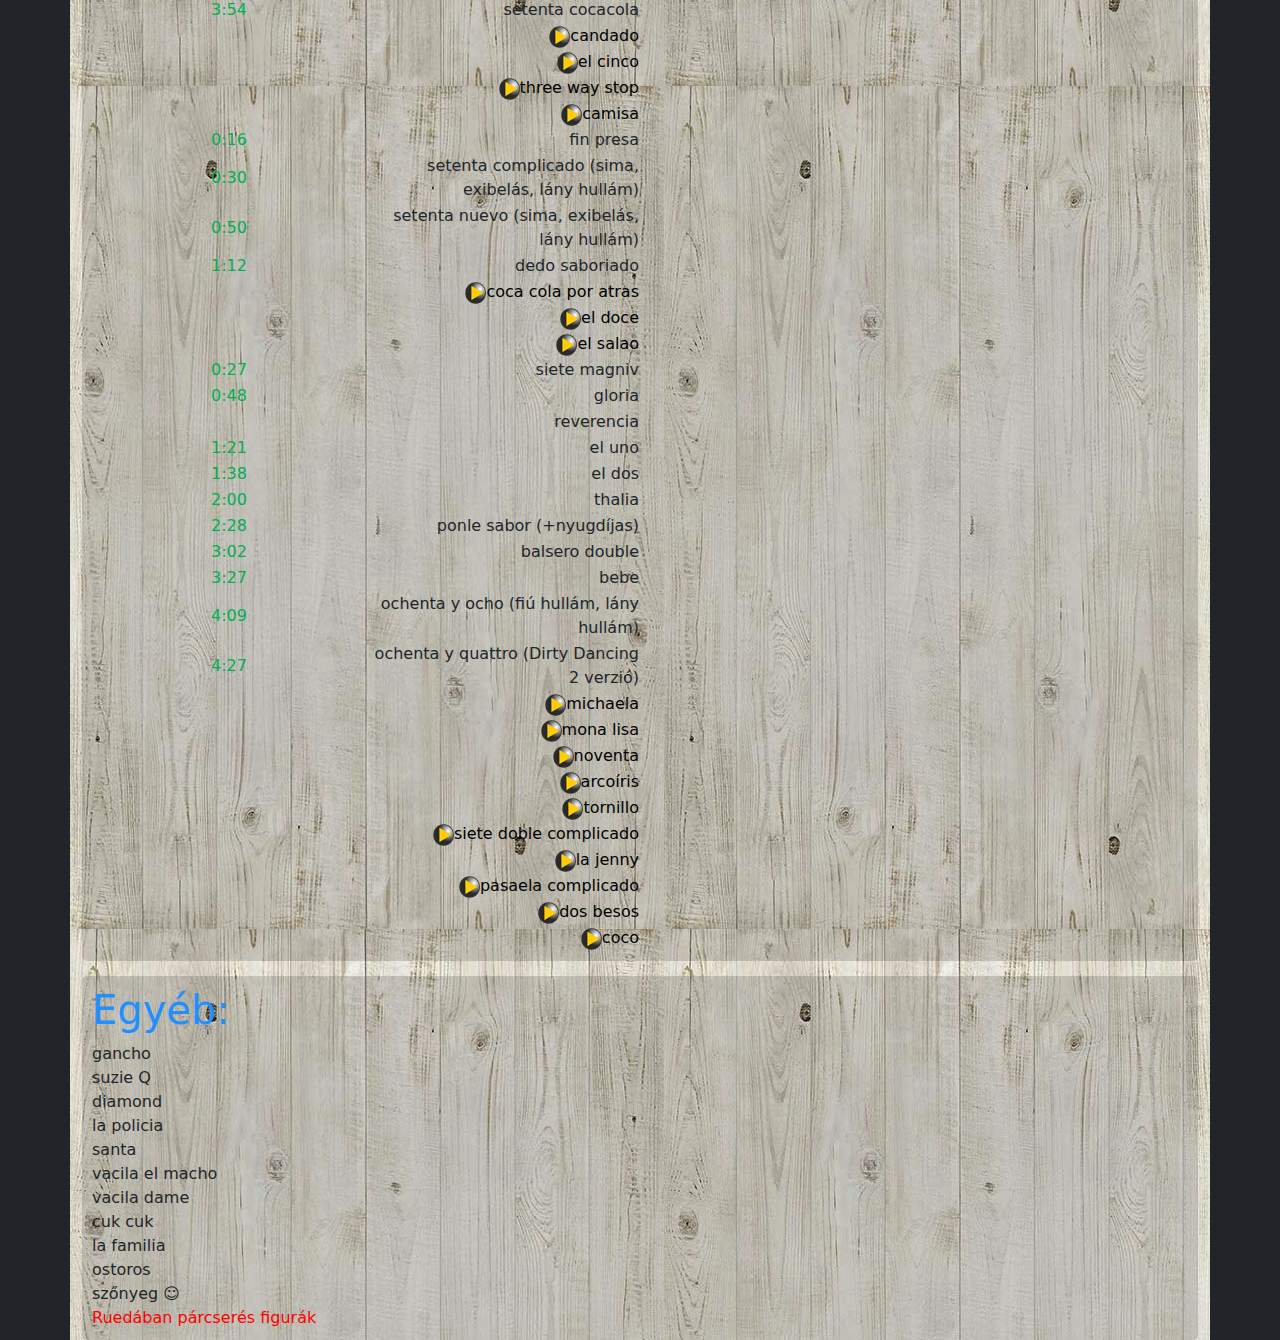
==== commit e6f12160: "Update index.html" ====
--- a/index.html
+++ b/index.html
@@ -307,6 +307,10 @@
           <td colspan="2"><a href="https://www.youtube.com/watch?v=IfBDT2takIg"><img
             src="image002.png">dos besos</a></td>
         </tr>
+        <tr>
+          <td colspan="2"><a href="https://www.youtube.com/watch?v=ENdwrtSPMYo"><img
+            src="image002.png">coco</a></td>
+        </tr>
       </table>
     </div>
     <div class="reszek">
